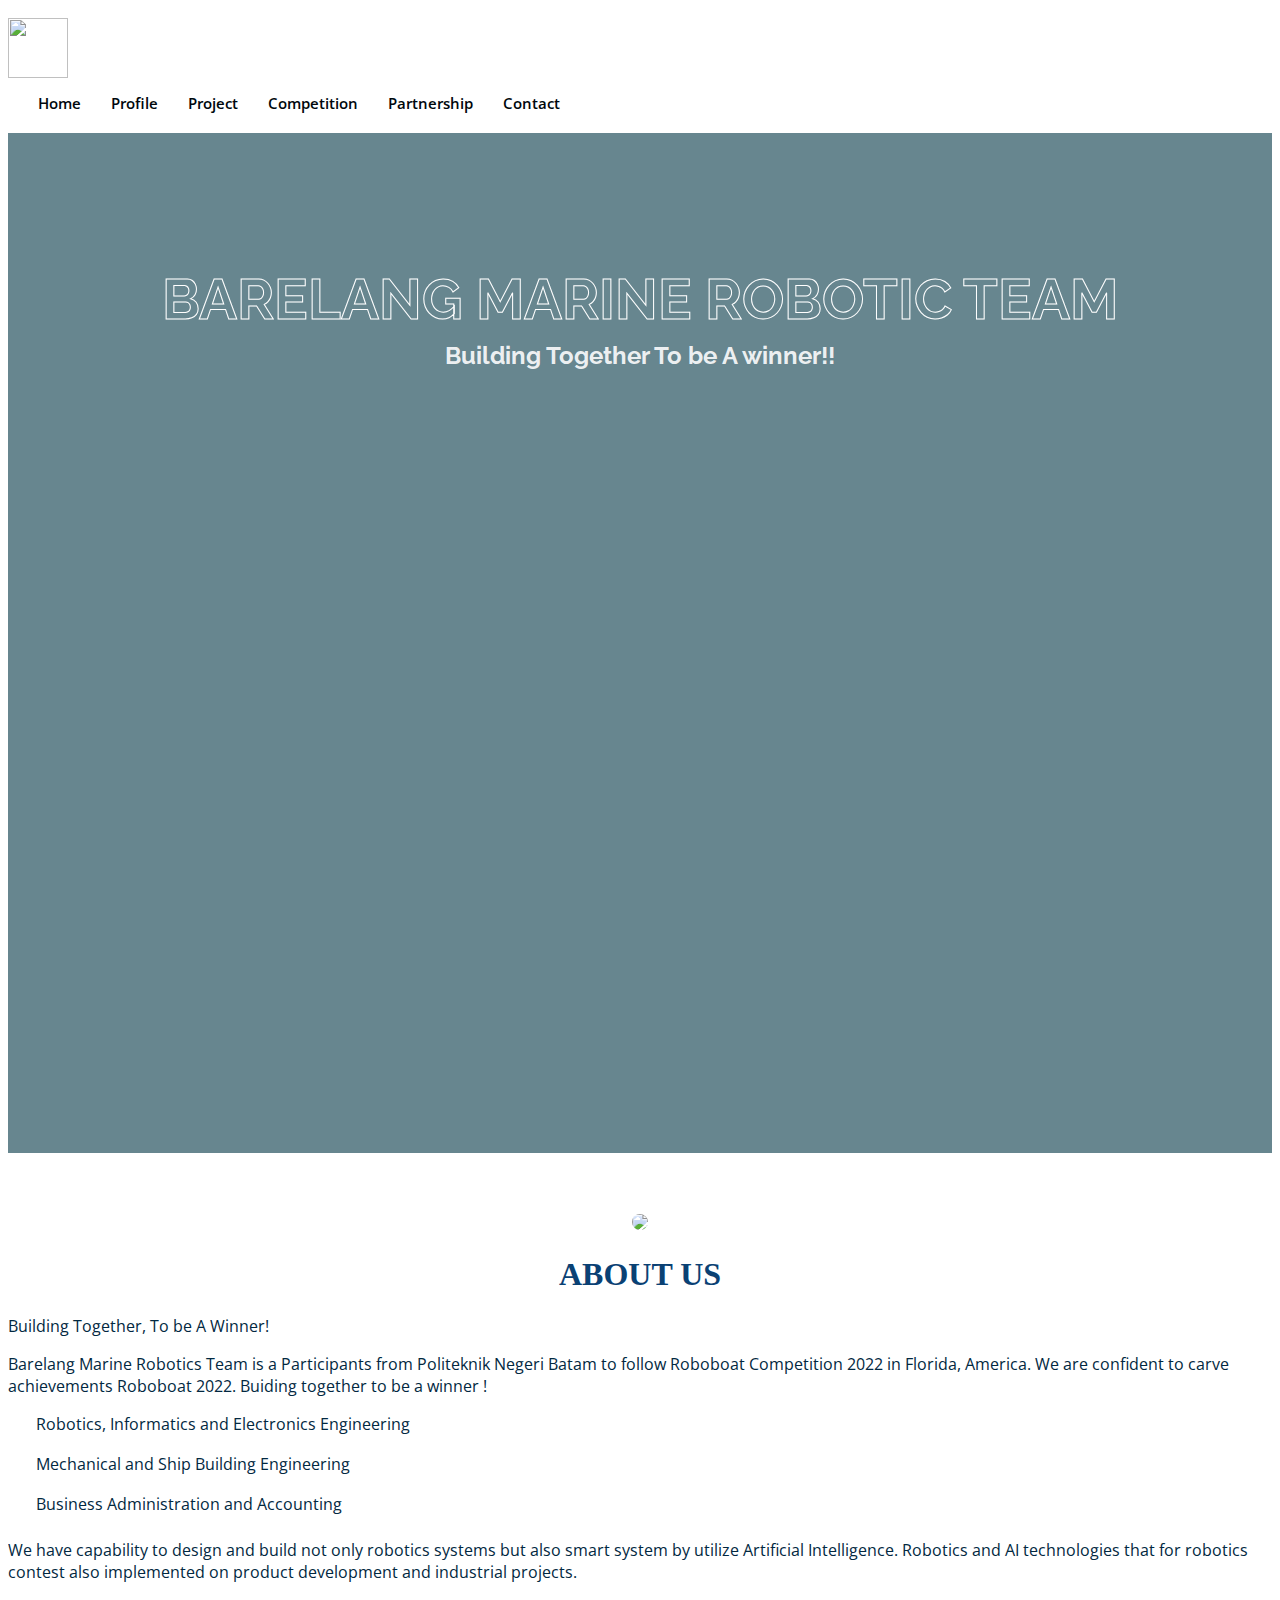
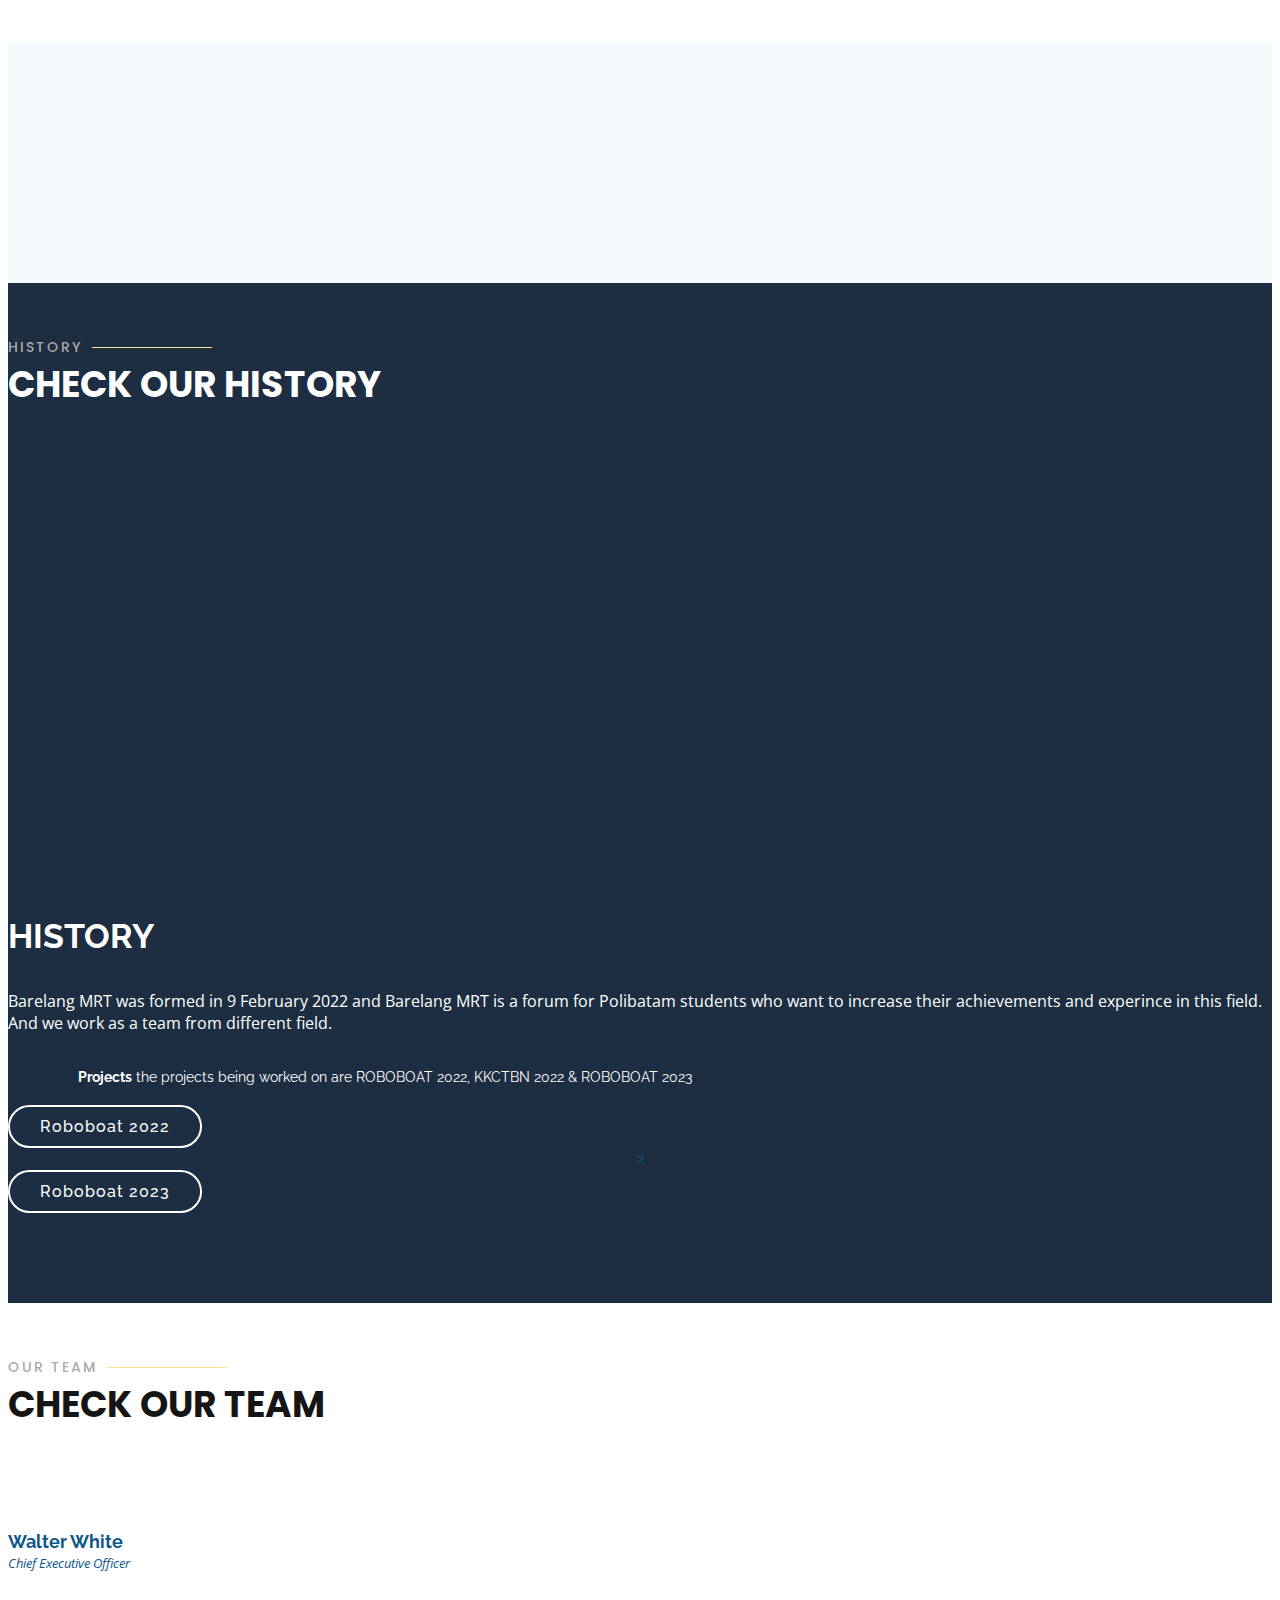
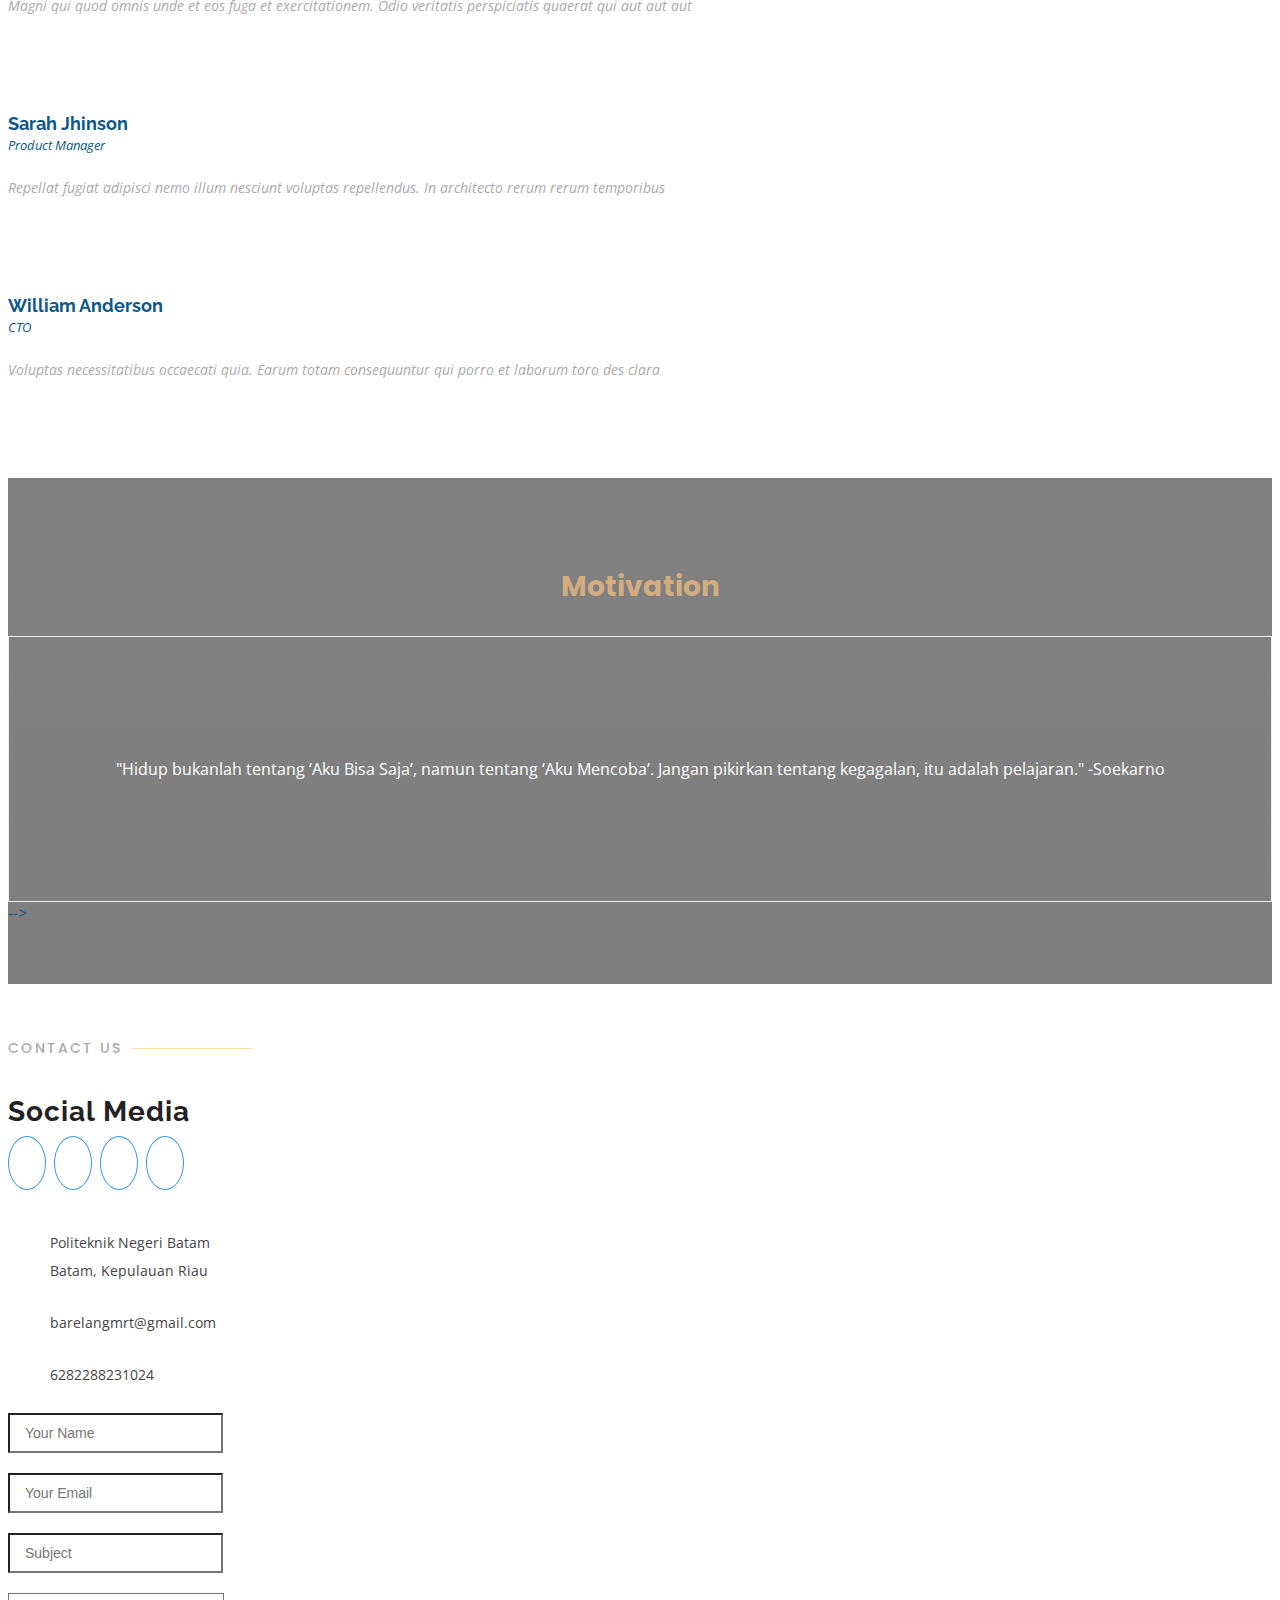
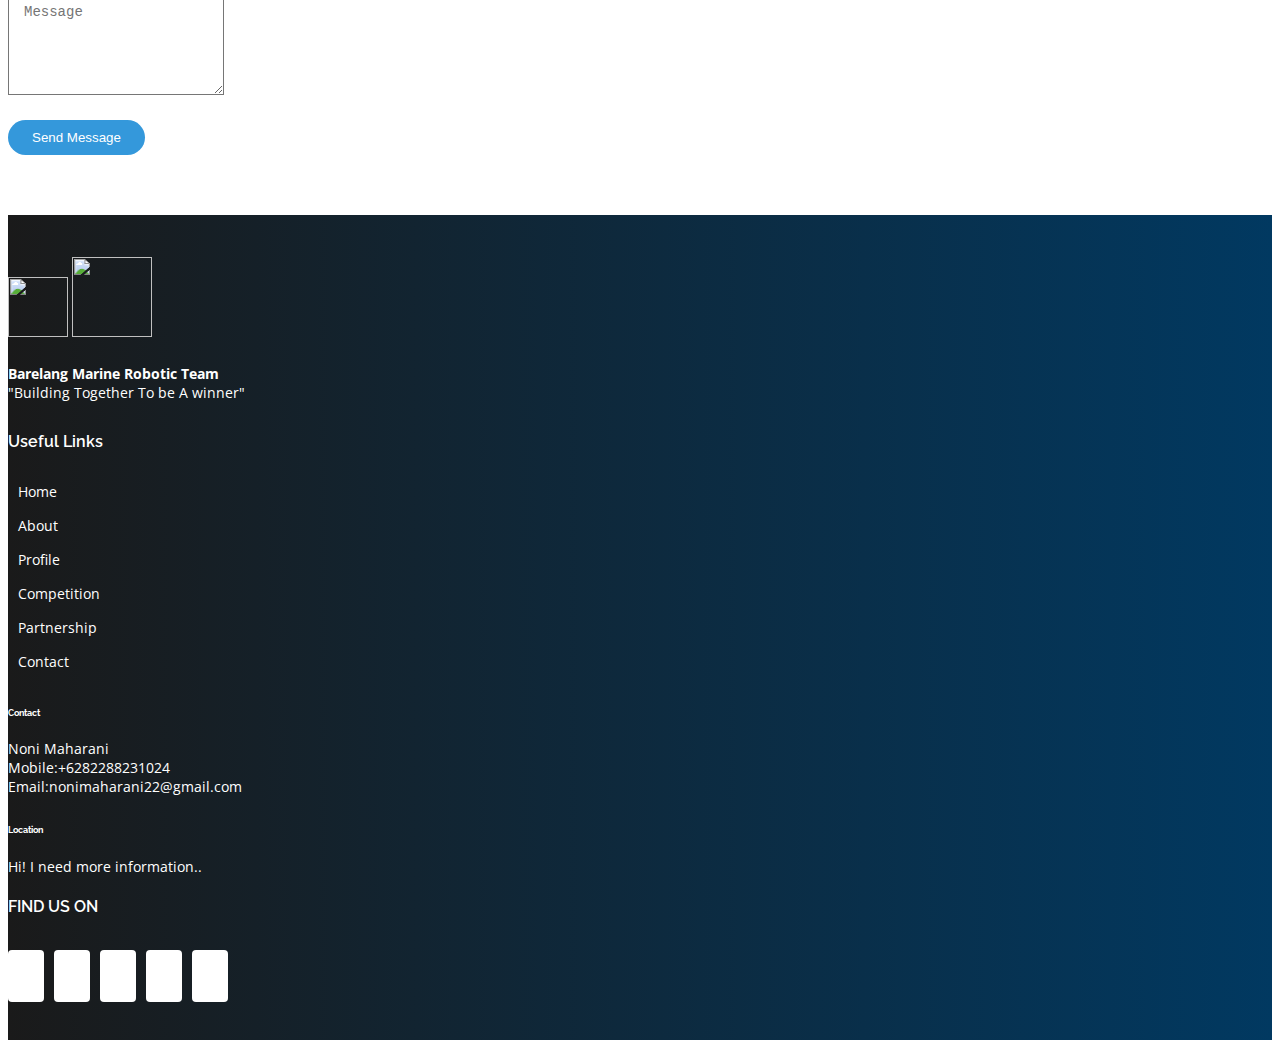
==== index.html @ 6952b958 "Add files via upload" ====
<!DOCTYPE html>
<html lang="id">
<head>
    <meta charset="UTF-8">
    <meta name="viewport" content="width=device-width, initial-scale=1.0">

    <title>BRAIL POLIBATAM</title>
    <meta content="" name="description">
    <meta content="" name="keywords">
    <meta name="theme-color" content="#0d0072"/>
    <link rel="manifest" href="assets/js/web.webmanifest">
    <link rel="apple-touch-icon" href="assets/img/logo-barelang.png">
    
    <!-- Favicons -->
        <link href="assets/img/logo-barelang.png" rel="icon">

     <!-- Google Fonts -->
    <link href="https://fonts.googleapis.com/css?family=Open+Sans:300,300i,400,400i,600,600i,700,700i|Raleway:300,300i,400,400i,500,500i,600,600i,700,700i|Poppins:300,300i,400,400i,500,500i,600,600i,700,700i" rel="stylesheet">

     <!-- Vendor CSS Files -->
        <link href="assets/vendor/aos/aos.css" rel="stylesheet">
        <link href="assets/vendor/bootstrap/css/bootstrap.min.css" rel="stylesheet">
        <link href="assets/vendor/bootstrap-icons/bootstrap-icons.css" rel="stylesheet">
        <link href="assets/vendor/boxicons/css/boxicons.min.css" rel="stylesheet">
        <link href="assets/vendor/glightbox/css/glightbox.min.css" rel="stylesheet">
        <link href="assets/vendor/remixicon/remixicon.css" rel="stylesheet">
        <link href="assets/vendor/swiper/swiper-bundle.min.css" rel="stylesheet">
    <!-- Template Main CSS File -->
        <link href="assets/css/style.css" rel="stylesheet">
</head>
<body>
    <!-- ======= Header ======= -->
  <header id="header" class="fixed-top ">
    <div class="container d-flex align-items-center justify-content-lg-between">

      <!-- <h1 class="logo me-auto me-lg-0"><img style="width: 100px;px;height: -100px;px;" src="assets/img/logo-barelang.png"></h1> -->
      <img src="assets/img/logo-barelang.png" class="" width="60" height="60" alt="" style="margin-right:  50px;">
      
      <!-- .navbar -->
      <nav id="navbar" class="navbar order-last order-lg-0">
        <ul>
          <li><a class="nav-link scrollto active" href="index.html">Home</a></li>
          <li><a class="nav-link scrollto" href="struktur.html">Profile</a></li>
          <li><a class="nav-link scrollto" href="">Project</a></li>
          <li><a class="nav-link scrollto" href="irc22.html">Competition</a></li>
          <li><a class="nav-link scrollto" href="vision.html">Partnership</a></li>
          <li><a class="nav-link scrollto" href="contact.html">Contact</a></li>
        </ul>
        <i class="bi bi-list mobile-nav-toggle"></i>
      </nav>
      <!-- .navbar -->
    </div>
  </header>
<!-- End Header -->

  <!-- ======= Home Section ======= -->
  <section id="home" class="d-flex align-items-center justify-content-center">
    <div class="container" data-aos="fade-up">

      <div class="row justify-content-center" data-aos="fade-up" data-aos-delay="150">
        <div class="col-xl-6 col-lg-8">
          <center>
            <h1>BARELANG MARINE ROBOTIC TEAM </h1></center>
          <h2 align="center">Building Together To be A winner!!</h2> 
        </div>
      </div>


    </div>
  </section><!-- End Hero -->

  <main id="main">

    <!-- ======= About Section ======= -->
    <section id="about" class="about" style="background-image: url(./assets/img/back1.png); background-size: cover;">
      <div class="container" data-aos="fade-up">

        <div class="row">
          <div class="col-lg-6 order-1 order-lg-2" data-aos="fade-left" data-aos-delay="100">
            <center><img src="assets/img/logo-barelang.png" style="width: 70%; border-radius: 12px;"
            frameborder="0" allow="accelerometer; autoplay; clipboard-write; encrypted-media; gyroscope; picture-in-picture" 
            allowfullscreen></iframe>
          </div>
          <div class="col-lg-6 pt-4 pt-lg-0 order-2 order-lg-1 content" data-aos="fade-right" data-aos-delay="100">
            <h1 class="mb-1" style="color: #0a4174; font-family: 'Spartan'; font-weight: bolder; text-align: center;"
            data-aos="fade-up">
            ABOUT US</h1>
            <p class="text-center" data-aos="fade-bottom">Building Together, To be A Winner!</p>
            <p>
              Barelang Marine Robotics Team is a Participants from Politeknik Negeri Batam to follow Roboboat Competition 2022 in Florida, America. We are confident to carve achievements Roboboat 2022. Buiding together to be a winner !
            </p>
            <ul>
              <li><i class="ri-check-double-line"></i> Robotics, Informatics and Electronics Engineering</li>
              <li><i class="ri-check-double-line"></i> Mechanical and Ship Building Engineering</li>
              <li><i class="ri-check-double-line"></i> Business Administration and Accounting</li>
            </ul>
            <p>
              We have capability to design and build not only robotics systems but also smart system by utilize Artificial Intelligence. 
              Robotics and AI technologies that for robotics contest also implemented on product development and industrial projects.
            </p>
          </div>
        </div>

      </div>
    </section><!-- End About Section -->

    <!-- ======= Media Partner Section ======= -->
    <section id="clients" class="clients">
      <div class="container" data-aos="zoom-in">

        <div class="clients-slider swiper">
          <div class="swiper-wrapper align-items-center">
            <div class="swiper-slide"><img src="assets/img/logo-barelang.png" class="img-fluid" alt=""></div>
            <div class="swiper-slide"><img src="assets/img/BRAIL.png" class="img-fluid" alt=""></div>
            <div class="swiper-slide"><img src="assets/img/polibatam-logo.png.webp" class="img-fluid" alt=""></div>
            <div class="swiper-slide"><img src="assets/img/Salinan Gurindam Logo.png" class="img-fluid" alt=""></div>
            <div class="swiper-slide"><img src="assets/img/logo-barelang.png" class="img-fluid" alt=""></div>
            <div class="swiper-slide"><img src="assets/img/BRAIL.png" class="img-fluid" alt=""></div>
            <div class="swiper-slide"><img src="assets/img/polibatam-logo.png.webp" class="img-fluid" alt=""></div>
            <div class="swiper-slide"><img src="assets/img/Salinan Gurindam Logo.png" class="img-fluid" alt=""></div>
          </div>
          <div class="swiper-pagination"></div>
        </div>

      </div>
    </section><!-- End Media Partner Section -->

    <!-- ======= HISTORY Section ======= -->
    <section id="history" class="history">
      <div class="container" data-aos="fade-up">

          <div class="section-title">
            <h2>History</h2>
            <p>Check our History</p>
          </div>

        <div class="row no-gutters">
          <div class="image col-xl-5 d-flex align-items-stretch justify-content-center justify-content-lg-start" data-aos="fade-right" data-aos-delay="100"></div>
          <div class="col-xl-7 ps-0 ps-lg-5 pe-lg-1 d-flex align-items-stretch" data-aos="fade-left" data-aos-delay="100">
            <div class="content d-flex flex-column justify-content-center">
              <h3>HISTORY</h3>
              <p>
                Barelang MRT was formed in 9 February 2022 and Barelang MRT is a forum for Polibatam students who want to increase their achievements and experince in this field. And we work as a team from different field.
              </p>
                <div class="col-md-8 d-md-flex align-items-md-stretch">
                  <div class="count-box">
                    <i class="bi bi-journal-richtext"></i>
                    <span data-purecounter-start="0" data-purecounter-end="85" data-purecounter-duration="2" class="purecounter"></span>
                    <p><strong>Projects</strong> the projects being worked on are ROBOBOAT 2022, KKCTBN 2022 & ROBOBOAT 2023 </p>
                  </div>
                </div>
                <div data-aos="fade-left" data-aos-delay="500"></div>
                <a href="struktur.html" class="btn-get-started scrollto">Roboboat 2022</a>
                <center>><div data-aos="fade-center" data-aos-delay="500"></div></center>
                  <a href="struktur.html" class="btn-get-started scrollto">Roboboat 2023</a>
                  </div>
                </div>
              </div>
            </div><!-- End .content-->
          </div>
        </div>
      </div>
    </section><!-- End HISTORY Section -->


     <!-- ======= DIVISI MONYET ======= -->
     
      <!-- ======= Team Section ======= -->
    <section id="team" class="team section-bg">
      <div class="container">

        <div class="section-title" data-aos="fade-up">
          <h2>OUR Team</h2>
          <p>Check Our Team</p>
        </div>

        <div class="row">
          <div class="col-lg-4 col-md-8 d-flex align-items-stretch" data-aos="zoom-in">
            <div class="member">
              <img src="assets/img/team/team-1.jpg" alt="">
              <h4>Walter White</h4>
              <span>Chief Executive Officer</span>
              <p>
                Magni qui quod omnis unde et eos fuga et exercitationem. Odio veritatis perspiciatis quaerat qui aut aut aut
              </p>
              <div class="social">
                <a href=""><i class="bi bi-twitter"></i></a>
                <a href=""><i class="bi bi-facebook"></i></a>
                <a href=""><i class="bi bi-instagram"></i></a>
                <a href=""><i class="bi bi-linkedin"></i></a>
              </div>
            </div>
          </div>
          
          <div class="col-lg-4 col-md-6 d-flex align-items-stretch" data-aos="zoom-in">
            <div class="member">
              <img src="assets/img/team/team-2.jpg" alt="">
              <h4>Sarah Jhinson</h4>
              <span>Product Manager</span>
              <p>
                Repellat fugiat adipisci nemo illum nesciunt voluptas repellendus. In architecto rerum rerum temporibus
              </p>
              <div class="social">
                <a href=""><i class="bi bi-twitter"></i></a>
                <a href=""><i class="bi bi-facebook"></i></a>
                <a href=""><i class="bi bi-instagram"></i></a>
                <a href=""><i class="bi bi-linkedin"></i></a>
              </div>
            </div>
          </div>

          <div class="col-lg-4 col-md-6 d-flex align-items-stretch" data-aos="zoom-in">
            <div class="member">
              <img src="assets/img/team/team-3.jpg" alt="">
              <h4>William Anderson</h4>
              <span>CTO</span>
              <p>
                Voluptas necessitatibus occaecati quia. Earum totam consequuntur qui porro et laborum toro des clara
              </p>
              <div class="social">
                <a href=""><i class="bi bi-twitter"></i></a>
                <a href=""><i class="bi bi-facebook"></i></a>
                <a href=""><i class="bi bi-instagram"></i></a>
                <a href=""><i class="bi bi-linkedin"></i></a>
              </div>
            </div>
          </div>
        </div>

      </div>
    </section><!-- End Team Section -->


    <!-- <section id="team" class="team">
      <div class="container" data-aos="fade-up">
      <div class="section-title">
          <h2>Division</h2>
          <p>Our Division</p>
        </div>
   
          <div class="row">
          <div class="col-lg-4 col-md-6 d-flex align-items-stretch" data-aos="zoom-in">
            <div class="member">
              <center> <img src="assets/img/team/team-1.jpg" alt=""</center>
            <h4>Electrical & Programming</h4>
              <p>
                Electrical and programming is a division that works on the wiring and programming systems of a project.
              </p>
            </div>
          </div>

          <div class="col-lg-4 col-md-6 d-flex align-items-stretch" data-aos="zoom-in">
            <div class="member">
              <Right><img src="assets/img/team/team-2.jpg" alt=""></Right>
              <h4>Mechanical</h4>
              <p>
                Mechanical is a division that works on the fabrication of a project.
              </p>
            </div>
          </div>

          <div class="col-lg-4 col-md-6 d-flex align-items-stretch" data-aos="zoom-in">
            <div class="member">
              <img src="assets/img/team/team-3.jpg" alt="">
              <h4>Non-Technical</h4>
              <p>
                Non-Technical is a division that works on the management and sponsorship of a project
              </p>
          </div>
         </div>
        </div> -->
    <!-- End Team Section -->

    <!-- ======= Motto Section ======= -->
     <section id="motto" class="motto">
      <div class="container" data-aos="zoom-in">
        <div class="row">
          <div class="col-lg-15 pt-3 pt-lg-0 order-2 order-lg-1 content" align="center" data-aos="fade-right" data-aos-delay="100">
            <h3><span>Motivation</span></h3>
            <div class="box-container">
              <div class="box">
                <img src="assets/img/quote-img.png" alt="" class="quote">
                <p>"Hidup bukanlah tentang ‘Aku Bisa Saja’, namun tentang ‘Aku Mencoba’. Jangan pikirkan tentang kegagalan, itu adalah pelajaran." -Soekarno</p>
                <img src="assets/img/quote-img.png" alt="" class="quote">
              </div>
            </div>
          </div>
        </div>
      </div> -->
    </section> 
    <!-- End Motto Section --> 



   
      <!-- ======= Contact Section ======= -->
    <section id="contact" class="contact">
      <div class="container">

        <div class="section-title" data-aos="fade-up">
          <h2>Contact Us</h2>
        </div>

        <div class="row">

          <div class="col-lg-4 col-md-6" data-aos="fade-up" data-aos-delay="100">
            <div class="contact-about">
              <h3>Social Media</h3>
              <div class="social-links">
                <a href="#" class="twitter"><i class="bi bi-twitter"></i></a>
                <a href="#" class="facebook"><i class="bi bi-facebook"></i></a>
                <a href="#" class="https://instagram.com/brailpolibatam?igshid=YmMyMTA2M2Y"><i class="bi bi-instagram"></i></a>
                <a href="#" class="https://youtube.com/channel/UCSx0rQeY7OEykHnznyTiXy"><i class="bi bi-youtube"></i></a>
              </div>
            </div>
          </div>

          <div class="col-lg-3 col-md-6 mt-4 mt-md-0" data-aos="fade-up" data-aos-delay="200">
            <div class="info">
              <div>
                <i class="ri-map-pin-line"></i>
                <p>Politeknik Negeri Batam<br>Batam, Kepulauan Riau</p>
              </div>

              <div>
                <i class="ri-mail-send-line"></i>
                <p>barelangmrt@gmail.com</p>
              </div>

              <div>
                <i class="ri-phone-line"></i>
                <p>6282288231024</p>
              </div>

            </div>
          </div>

          <div class="col-lg-5 col-md-12" data-aos="fade-up" data-aos-delay="300">
            <form action="forms/contact.php" method="post" role="form" class="php-email-form">
              <div class="form-group">
                <input type="text" name="name" class="form-control" id="name" placeholder="Your Name" required>
              </div>
              <div class="form-group">
                <input type="email" class="form-control" name="email" id="email" placeholder="Your Email" required>
              </div>
              <div class="form-group">
                <input type="text" class="form-control" name="subject" id="subject" placeholder="Subject" required>
              </div>
              <div class="form-group">
                <textarea class="form-control" name="message" rows="5" placeholder="Message" required></textarea>
              </div>
              <div class="my-3">
                <div class="loading">Loading</div>
                <div class="error-message"></div>
                <div class="sent-message">Your message has been sent. Thank you!</div>
              </div>
              <div class="text-center"><button type="submit">Send Message</button></div>
            </form>
          </div>

        </div>

      </div>
    </section><!-- End Contact Section -->


  <!-- ======= Footer ======= -->
  <footer id="footer">
    <div class="footer-top">
      <div class="container">
        <div class="row">

          <div class="col-lg-3 col-md-6">
            <div class="footer-info">
              <img  src="assets/img/polibatam-logo.png.webp" style="height: 60px; width: 60px;"  style="margin-right:  -60px;">
              <img  src="assets/img/logo-barelang.png" style="height: 80px; width: 80px;" style="margin-right:  -60px;">
              <div class="copyright">
             <strong><span>Barelang Marine Robotic Team </span></strong><br>"Building Together To be A winner"</br>
               </div> 
            </div>
          </div> 

          <div class="col-lg-2 col-md-6 footer-links">
            <h4>Useful Links</h4>
            <ul>
              <li><i class="bx bx-chevron-right"></i> <a href="index.html">Home</a></li>
              <li><i class="bx bx-chevron-right"></i> <a href="struktur.html">About</a></li>
              <li><i class="bx bx-chevron-right"></i> <a href="#">Profile</a></li>
              <li><i class="bx bx-chevron-right"></i> <a href="#">Competition</a></li>
              <li><i class="bx bx-chevron-right"></i> <a href="#">Partnership</a></li>
              <li><i class="bx bx-chevron-right"></i> <a href="contact.html">Contact</a></li>
            </ul>
          </div>

          <div class="col-lg-3 col-md-5 footer-links">
            <!-- <h4>Strukture Dosen</h4> -->
                  <div class="card-body">
                    <li class="list-group-item border-0 d-flex align-items-center px-0 mb-1">
                      <div class="avatar me-2">
                        <!-- <img src="assets/img/polibatam-logo.png.webp" alt="" class="border-radius-lg shadow" style="width:50px;height: 45px;" > -->
                      </div>
                      <div class="d-flex align-items-start flex-column justify-content-center">
                        <h6 class="mb-0 text-sm">Contact</h6>
                        <p class="mb-0 text-xs">Noni Maharani <br> Mobile:+6282288231024  <br> Email:nonimaharani22@gmail.com</p>
                      </div>
                    </li>

                     

                      <li class="list-group-item border-0 d-flex align-items-center px-0 mb-1">
                        <div class="avatar me-2">
                          <!-- <img src="assets/img/polibatam-logo.png.webp" alt="" class="border-radius-lg shadow" style="width:50px;height: 45px;" > -->
                        </div>
                        <div class="d-flex align-items-start flex-column justify-content-center">
                          <h6 class="mb-0 text-sm">Location

                          </h6>
                          <p class="mb-0 text-xs">Hi! I need more information..</p>
                        </div>
                      </li>

                      
                  </div>
          </div>

          <div class="col-lg-4 col-md-4 footer-newsletter">
            <p> <div class="social-links mt-3">
              <h4>FIND US ON</h4>
              <a href="#" class="twitter"><i class="bx bxl-twitter"></i></a>
              <a href="#" class="facebook"><i class="bx bxl-facebook"></i></a>
              <a href="https://instagram.com/brailpolibatam?igshid=YmMyMTA2M2Y=" class="instagram"><i class="bx bxl-instagram"></i></a>
              <a href="https://youtube.com/channel/UCSx0rQeY7OEykHnznyTiXyw" class="google-plus"><i class="bx bxl-youtube"></i></a>
              <a href="#" class="linkedin"><i class="bx bxl-linkedin"></i></a>
            </div></p>
          </div>
        </div>
      </div>
    </div>
  </footer><!-- End Footer -->

  <div id="preloader"></div>
  <a href="#" class="back-to-top d-flex align-items-center justify-content-center"><i class="bi bi-arrow-up-short"></i></a>
  <!-- Vendor JS Files -->
  <script src="assets/vendor/purecounter/purecounter_vanilla.js"></script>
  <script src="assets/vendor/aos/aos.js"></script>
  <script src="assets/vendor/bootstrap/js/bootstrap.bundle.min.js"></script>
  <script src="assets/vendor/glightbox/js/glightbox.min.js"></script>
  <script src="assets/vendor/isotope-layout/isotope.pkgd.min.js"></script>
  <script src="assets/vendor/swiper/swiper-bundle.min.js"></script>
  <script src="assets/vendor/php-email-form/validate.js"></script>

  <!-- Template Main JS File -->
  <script src="assets/js/main.js"></script>
    <script src="assets/js/register.js"></script>
</body>
</html>
---- assets/css/style.css ----
body {
    font-family: "Open Sans", sans-serif;
    color: #0c5789;
  }
  
  a {
    color: #f68a1f;
    text-decoration: none;
  }
  
  a:hover {
    color: #d3ad7f;
    text-decoration: none;
  }
  
  h1,
  h2,
  h3,
  h4,
  h5,
  h6 {
    font-family: "Raleway", sans-serif;
  }
  
  .btn{
    margin-top: 1rem;
    display: inline-block;
    padding:.5rem 3rem;
    font-size: 1rem;
    color:#fff;
    background: #d3ad7f;
    cursor: pointer;
  }
  
  /*--------------------------------------------------------------
  # Back to top button
  --------------------------------------------------------------*/
  .back-to-top {
    position: fixed;
    visibility: hidden;
    opacity: 0;
    right: 15px;
    bottom: 15px;
    z-index: 996;
    /* background: ; */
    width: 40px;
    height: 40px;
    border-radius: 4px;
    transition: all 0.4s;
  }
  
  .back-to-top i {
    font-size: 28px;
    color: #151515;
    line-height: 0;
  }
  
  .back-to-top:hover {
    background: #151515;
  }
  
  .back-to-top:hover i {
    color: #ffc451;
  }
  
  .back-to-top.active {
    visibility: visible;
    opacity: 1;
  }
  
  /*--------------------------------------------------------------
  # Preloader
  --------------------------------------------------------------*/
  #preloader {
    position: fixed;
    top: 0;
    left: 0;
    right: 0;
    bottom: 0;
    z-index: 9999;
    overflow: hidden;
    background: rgb(1, 20, 48); 
    /* background: url(../img/KRT.png); */
  }
  
  #preloader:before {
    content: "";
    position: fixed;
    top: calc(50% - 0px);
    left: calc(50% - 30px);
    border: 6px solid #fff;
    border-top-color: rgb(5, 49, 116);
    border-bottom-color: rgb(5, 48, 116);
    border-radius: 50%;
    width: 60px;
    height: 60px;
    -webkit-animation: animate-preloader 50s linear infinite;
    animation: animate-preloader 50s linear infinite;
  }
  
  @-webkit-keyframes animate-preloader {
    0% {
      transform: rotate(0deg);
    }
  
    100% {
      transform: rotate(360deg);
    }
  }
  
  @keyframes animate-preloader {
    0% {
      transform: rotate(0deg);
    }
  
    100% {
      transform: rotate(360deg);
    }
  }
  
  /*--------------------------------------------------------------
  # Disable aos animation delay on mobile devices
  --------------------------------------------------------------*/
  @media screen and (max-width: 768px) {
    [data-aos-delay] {
      transition-delay: 0 !important;
    }
  }
  
  /*--------------------------------------------------------------
  # Header
  --------------------------------------------------------------*/
  #header {
    transition: all 0.5s;
    z-index: 997;
    padding: 10px 0;
  }
  
  #header.header-scrolled,
  #header.header-inner-pages {
    background:  #fff;
  }
  
  #header .logo {
    margin: 0;
    padding: 0;
    line-height: 1;
    font-weight: 700;
    letter-spacing: 2px;
    text-transform: uppercase;
  }
  
  #header .logo a span {
    color: #ffc451;
  }
  
  #header .logo img {
    max-height: 40px;
  }
  
  /*--------------------------------------------------------------
  #  Get Startet Button
  --------------------------------------------------------------*/
  .get-started-btn {
    color: rgb(9, 9, 9);
    border-radius: 4px;
    padding: 7px 25px 8px 25px;
    white-space: nowrap;
    transition: 0.3s;
    font-size: 14px;
    display: inline-block;
    border: 2px solid #ffc451;
  }
  
  .get-started-btn:hover {
    background: #ffbb38;
    color: #343a40;
  }
  
  @media (max-width: 992px) {
    .get-started-btn {
      padding: 7px 20px 8px 20px;
      margin-right: 15px;
    }
  }
  
  /*--------------------------------------------------------------
  # Navigation Menu
  --------------------------------------------------------------*/
  /**
  * Desktop Navigation 
  */
  .navbar {
    padding: 0;
  }
  
  .navbar ul {
    margin: 0;
    padding: 0;
    display: flex;
    list-style: none;
    align-items: center;
  }
  
  .navbar li {
    position: relative;
  }
  
  .navbar a,
  .navbar a:focus {
    display: flex;
    align-items: center;
    justify-content: space-between;
    padding: 10px 0 10px 30px;
    font-size: 15px;
    font-weight: 600;
    color: #00070c;
    white-space: nowrap;
    transition: 0.3s;
  }
  
  .navbar a i,
  .navbar a:focus i {
    font-size: 12px;
    line-height: 0;
    margin-left: 5px;
  }
  
  .navbar a:hover,
  .navbar .active,
  .navbar .active:focus,
  .navbar li:hover>a {
    color: #00070c;
  }
  
  /**
  * Mobile Navigation 
  */
  .mobile-nav-toggle {
    color: #fff;
    font-size: 28px;
    cursor: pointer;
    display: none;
    line-height: 0;
    transition: 0.5s;
  }
  
  @media (max-width: 991px) {
    .mobile-nav-toggle {
      display: block;
    }
  
    .navbar ul {
      display: none;
    }
  }
  
  .navbar-mobile {
    position: fixed;
    overflow: hidden;
    top: 0;
    right: 0;
    left: 0;
    bottom: 0;
    background: rgba(5, 78, 129, 0.9);
    transition: 0.3s;
    z-index: 999;
  }
  
  .navbar-mobile .mobile-nav-toggle {
    position: absolute;
    top: 15px;
    right: 15px;
  }
  
  .navbar-mobile ul {
    display: block;
    position: absolute;
    top: 55px;
    right: 15px;
    bottom: 15px;
    left: 15px;
    padding: 10px 0;
    background-color: #022841;
    overflow-y: auto;
    transition: 0.3s;
  }
  
  .navbar-mobile a,
  .navbar-mobile a:focus {
    padding: 10px 20px;
    font-size: 15px;
    color: #0c5789;
  }
  
  .navbar-mobile a:hover,
  .navbar-mobile .active,
  .navbar-mobile li:hover>a {
    color: #0c5789;
    background-color: #ffc451;
  }
  
  .navbar-mobile .getstarted,
  .navbar-mobile .getstarted:focus {
    margin: 15px;
  }
  
  .navbar-mobile .dropdown ul {
    position: static;
    display: none;
    margin: 10px 20px;
    padding: 10px 0;
    z-index: 99;
    opacity: 1;
    visibility: visible;
    background: #0c5789;
    box-shadow: 0px 0px 30px rgba(1, 14, 44, 0.25);
  }
  
  .navbar-mobile .dropdown ul li {
    min-width: 200px;
  }
  
  .navbar-mobile .dropdown ul a {
    padding: 10px 20px;
    color: #151515;
  }
  
  .navbar-mobile .dropdown ul a i {
    font-size: 12px;
  }
  
  .navbar-mobile .dropdown ul a:hover,
  .navbar-mobile .dropdown ul .active:hover,
  .navbar-mobile .dropdown ul li:hover>a {
    background-color: #ffc451;
  }
  
  .navbar-mobile .dropdown>.dropdown-active {
    display: block;
  }
  
  /*--------------------------------------------------------------
  # Home Section
  --------------------------------------------------------------*/
  #home {
    width: 100%;
    height: 100vh;
    background: url("../img/background1.png") top center;
    background-size: cover;
    position: relative;
  }
  
  #home:before {
    content: "";
    background: rgba(2, 53, 69, 0.6);
    position: absolute;
    bottom: 0;
    top: 0;
    left: 0;
    right: 0;
  }
  
  #home .container {
    position: relative;
    padding-top: 74px;
    text-align: center;
  }
  
  #home h1 {
    text-align: center;
    margin: 0;
    font-size: 56px;
    font-weight: 700;
    line-height: 64px;
    color: transparent;
    text-transform: uppercase;
    -webkit-text-stroke: 1px #ffffff;
    background: url(../img/back.png);
    -webkit-background-clip: text;
    background-position: 0 0;
    animation: back 20s linear infinite;
  }
  
  @keyframes back{
    100%{
        background-position: 2000px 0;
    }
  }
  
  #home h2 {
    color: rgba(255, 255, 255, 0.9);
    margin: 10px 0 0 0;
    font-size: 24px;
  }
  
  #home .image {
    padding: 30px 20px;
    transition: ease-in-out 0.3s;
    border: 1px solid rgba(255, 255, 255, 0.3);
    height: 100%;
    text-align: center;
  }
  
  #home .image i {
    font-size: 32px;
    line-height: 1;
    color: #ffc451;
  }
  
  #home .image h3 {
    font-weight: 700;
    margin: 10px 0 0 0;
    padding: 0;
    line-height: 1;
    font-size: 20px;
    line-height: 26px;
  }
  
  #home .image h3 a {
    color: #fff;
    transition: ease-in-out 0.3s;
  }
  
  #home .image h3 a:hover {
    color: #ffc451;
  }
  
  #home .image:hover {
    border-color: #ffc451;
  }
  
  @media (min-width: 1024px) {
    #home {
      background-attachment: fixed;
    }
  }
  
  @media (max-width: 768px) {
    #home {
      height: auto;
    }
  
    #home h1 {
      font-size: 28px;
      line-height: 36px;
    }
  
    #home h2 {
      font-size: 20px;
      line-height: 24px;
    }
  
    .ytb{
      height: 300px;
      width : 500px;
    }
    .map{
      height: 400px;
      width: 600px;
      padding-bottom: 50px;
      padding-left: 30px;
    }
  
    .row mt-5{
      padding-left: 40px;
    }
  }
  
  /*--------------------------------------------------------------
  # Sections General
  --------------------------------------------------------------*/
  section {
    padding: 60px 0;
    overflow: hidden;
  }
  
  .section-title {
    padding-bottom: 40px;
  }
  
  .section-title h2 {
    font-size: 14px;
    font-weight: 500;
    padding: 0;
    line-height: 1px;
    margin: 0 0 5px 0;
    letter-spacing: 2px;
    text-transform: uppercase;
    color: #aaaaaa;
    font-family: "Poppins", sans-serif;
  }
  
  .section-title h2::after {
    content: "";
    width: 120px;
    height: 1px;
    display: inline-block;
    background: #ffde9e;
    margin: 4px 10px;
  }
  
  .section-title p {
    margin: 0;
    margin: 0;
    font-size: 36px;
    font-weight: 700;
    text-transform: uppercase;
    font-family: "Poppins", sans-serif;
    color: #151515;
  }
  
  /*--------------------------------------------------------------
  # About
  --------------------------------------------------------------*/
  .about{
    background-color:  #fff; 
  }
  
  .about .content span{
    color:#d3ad7f
  }
  
  .about .content .count-box {
    padding: 20px ;
    width: 50%;
  }
  
  .about .content .count-box i {
    display: block;
    font-size: 36px;
    color: #022841;
    float: left;
  }
  
  .about .content h3 {
    font-weight: 600;
    font-size: 20px;
    font-family: "Poppins", sans-serif;
    color: #022841;
  }
  
  .about .content ul {
    list-style: none;
    padding: 0;
    color: #022841;
  }
  
  .about .content p {
    color: #022841;
  }
  
  .about .content ul li {
    padding: 0 0 8px 26px;
    position: relative;
    color: #022841;
  }
  
  .about .content ul i {
    position: absolute;
    font-size: 20px;
    left: 0;
    top: -3px;
    color: #ffc451;
  }
  
  .about .content p:last-child {
    margin-bottom: 0;
    color: #022841;
  }
  
  
  /*--------------------------------------------------------------
  # Clients
  --------------------------------------------------------------*/
  .clients {
    padding-top: 50px;
    background-color: #032f4b;
  }
  
  .clients .swiper-slide img {
    opacity: 0.5;
    transition: 0.3s;
    filter: grayscale(100);
  }
  
  .clients .swiper-slide img:hover {
    filter: none;
    opacity: 1;
  }
  
  .clients .swiper-pagination {
    margin-top: 20px;
    position: relative;
  }
  
  .clients .swiper-pagination .swiper-pagination-bullet {
    width: 12px;
    height: 12px;
    background-color: #ffc451;
    opacity: 1;
    background-color: #ffc451;
  }
  
  .clients .swiper-pagination .swiper-pagination-bullet-active {
    background-color: #fff;
    background-color: rgb(1, 27, 45);
  }

  /*--------------------------------------------------------------
  # MOTTO
  --------------------------------------------------------------*/
 motto{
    background-color: #1a1a1a;
  }
  
  .motto .content span{
    color:#d3ad7f;
  }
  
  .motto .content h3 {
    font-weight: 700;
    font-size: 28px;
    font-family: "Poppins", sans-serif;
    color: #fff;
  }
  
  .motto .box-container{
    display: grid;
    grid-template-columns: repeat(auto-fit, minmax(30rem, 1fr));
    gap:1.5rem;
  }
  
  .motto .box-container .box{
    border: .1rem solid rgba(255,255,255,.3);
    text-align: center;
    padding:3rem 2rem;
  }
  
  .motto .box-container .box p{
    font-size: 1rem;
    line-height: 1.8;
    color:#fff;
    padding:2rem 0;
  }
  
  .motto .box-container .box .user{
    height: 7rem;
    width: 7rem;
    border-radius: 50%;
    object-fit: cover;
  }
  
  .motto .box-container .box h3{
    padding:1rem 0;
    font-size: 2rem;
    color:#fff;
  }
  
  .motto .box-container .box .stars i{
    font-size: 1.5rem;
    color: #d3ad7f;
  }*/ 
  
  /*--------------------------------------------------------------
  # Team
  --------------------------------------------------------------*/
  /*--------------------------------------------------------------
# Team
--------------------------------------------------------------*/
.team .member {
  text-align: center;
  margin-bottom: 20px;
  box-shadow: 0px 0px 12px 0px rgba(0, 0, 0, 0.1);
  padding: 30px 20px;
  background: #fff;
}

.team .member img {
  max-width: 60%;
  border-radius: 50%;
  margin: 0 0 30px 0;
}

.team .member h4 {
  font-weight: 700;
  margin-bottom: 2px;
  font-size: 18px;
}

.team .member span {
  font-style: italic;
  display: block;
  font-size: 13px;
}

.team .member p {
  padding-top: 10px;
  font-size: 14px;
  font-style: italic;
  color: #aaaaaa;
}

.team .member .social {
  margin-top: 15px;
}

.team .member .social a {
  color: #919191;
  transition: 0.3s;
}

.team .member .social a:hover {
  color: #cc1616;
}

.team .member .social i {
  font-size: 18px;
  margin: 0 2px;
}
  
  
  /*--------------------------------------------------------------
  # Cta
  --------------------------------------------------------------*/
  .motto {
    background: linear-gradient(rgba(2, 2, 2, 0.5), rgba(0, 0, 0, 0.5)), url("../img/Techno.jpg") fixed center center;
    background-size: cover;
    padding: 60px 0;
  }
  
  .motto .content span{
    color:#d3ad7f;
  }
  
  .motto h3 {
    color: #fff;
    font-size: 28px;
    font-weight: 700;
  }
  
  .motto p {
    color: #fff;
  }
  
  .motto .box-container .box{
    border: .1rem solid rgba(243, 241, 238, 0.966);
    text-align: center;
    padding:3rem 2rem;
  }
  
  .motto .motto-btn {
    font-family: "Raleway", sans-serif;
    font-weight: 600;
    font-size: 16px;
    letter-spacing: 1px;
    display: inline-block;
    padding: 8px 28px;
    border-radius: 4px;
    transition: 0.5s;
    margin-top: 10px;
    border: 2px solid #fff;
    color: #fff;
  }
  
  .motto .motto-btn:hover {
    background: #ffc451;
    border-color: #ffc451;
    color: #151515;
  }
  
  /*--------------------------------------------------------------
  # Portfolio
  --------------------------------------------------------------*/
  .portfolio .portfolio-item {
    margin-bottom: 30px;
  }
  
  .portfolio #portfolio-flters {
    padding: 0;
    margin: 0 auto 20px auto;
    list-style: none;
    text-align: center;
  }
  
  .portfolio #portfolio-flters li {
    cursor: pointer;
    display: inline-block;
    padding: 8px 15px 10px 15px;
    font-size: 14px;
    font-weight: 600;
    line-height: 1;
    text-transform: uppercase;
    color: #444444;
    margin-bottom: 5px;
    transition: all 0.3s ease-in-out;
    border-radius: 3px;
  }
  
  .portfolio #portfolio-flters li:hover,
  .portfolio #portfolio-flters li.filter-active {
    color: #151515;
    background: #ffc451;
  }
  
  .portfolio #portfolio-flters li:last-child {
    margin-right: 0;
  }
  
  .portfolio .portfolio-wrap {
    transition: 0.3s;
    position: relative;
    overflow: hidden;
    z-index: 1;
    background: rgba(21, 21, 21, 0.6);
  }
  
  .portfolio .portfolio-wrap::before {
    content: "";
    background: rgba(21, 21, 21, 0.6);
    position: absolute;
    left: 0;
    right: 0;
    top: 0;
    bottom: 0;
    transition: all ease-in-out 0.3s;
    z-index: 2;
    opacity: 0;
  }
  
  .portfolio .portfolio-wrap img {
    transition: all ease-in-out 0.3s;
  }
  
  .portfolio .portfolio-wrap .portfolio-info {
    opacity: 0;
    position: absolute;
    top: 0;
    left: 0;
    right: 0;
    bottom: 0;
    z-index: 3;
    transition: all ease-in-out 0.3s;
    display: flex;
    flex-direction: column;
    justify-content: flex-end;
    align-items: flex-start;
    padding: 20px;
  }
  
  .portfolio .portfolio-wrap .portfolio-info h4 {
    font-size: 20px;
    color: #fff;
    font-weight: 600;
  }
  
  .portfolio .portfolio-wrap .portfolio-info p {
    color: rgba(255, 255, 255, 0.7);
    font-size: 14px;
    text-transform: uppercase;
    padding: 0;
    margin: 0;
    font-style: italic;
  }
  
  .portfolio .portfolio-wrap .portfolio-links {
    text-align: center;
    z-index: 4;
  }
  
  .portfolio .portfolio-wrap .portfolio-links a {
    color: #fff;
    margin: 0 5px 0 0;
    font-size: 28px;
    display: inline-block;
    transition: 0.3s;
  }
  
  .portfolio .portfolio-wrap .portfolio-links a:hover {
    color: #ffc451;
  }
  
  .portfolio .portfolio-wrap:hover::before {
    opacity: 1;
  }
  
  .portfolio .portfolio-wrap:hover img {
    transform: scale(1.2);
  }
  
  .portfolio .portfolio-wrap:hover .portfolio-info {
    opacity: 1;
  }
  
  /*--------------------------------------------------------------
  # Portfolio Details
  --------------------------------------------------------------*/
  .portfolio-details {
    padding-top: 40px;
  }
  
  .portfolio-details .portfolio-details-slider img {
    width: 100%;
  }
  
  .portfolio-details .portfolio-details-slider .swiper-pagination {
    margin-top: 20px;
    position: relative;
  }
  
  .portfolio-details .portfolio-details-slider .swiper-pagination .swiper-pagination-bullet {
    width: 12px;
    height: 12px;
    background-color: #fff;
    opacity: 1;
    border: 1px solid #ffc451;
  }
  
  .portfolio-details .portfolio-details-slider .swiper-pagination .swiper-pagination-bullet-active {
    background-color: #ffc451;
  }
  
  .portfolio-details .portfolio-info {
    padding: 30px;
    box-shadow: 0px 0 30px rgba(21, 21, 21, 0.08);
  }
  
  .portfolio-details .portfolio-info h3 {
    font-size: 22px;
    font-weight: 700;
    margin-bottom: 20px;
    padding-bottom: 20px;
    border-bottom: 1px solid #eee;
  }
  
  .portfolio-details .portfolio-info ul {
    list-style: none;
    padding: 0;
    font-size: 15px;
  }
  
  .portfolio-details .portfolio-info ul li+li {
    margin-top: 10px;
  }
  
  .portfolio-details .portfolio-description {
    padding-top: 30px;
  }
  
  .portfolio-details .portfolio-description h2 {
    font-size: 26px;
    font-weight: 700;
    margin-bottom: 20px;
  }
  
  .portfolio-details .portfolio-description p {
    padding: 0;
  }
  
  /*--------------------------------------------------------------
  # History
  --------------------------------------------------------------*/
  .history{
    background-color: #1d2e42;
  }
  
  .history .section-title p{
    color: #fff;
  }
  
  .history .content {
    padding: 30px 0;
  }
  
  .history .content h3 {
    font-weight: 700;
    font-size: 34px;
    color: #fff;
  }
  
  .history .content p {
    margin-bottom: 0;
    color : #fff;
  }
  
  .history .content .count-box {
    padding: 20px ;
    width: 100%;
  }
  
  .history .content .count-box i {
    display: block;
    font-size: 36px;
    color: #ffc451;
    float: left;
  }
  
  .history.content .count-box span {
    font-size: 36px;
    line-height: 30px;
    display: block;
    font-weight: 700;
    color: #fff;
    margin-left: 50px;
  }
  
  .history .content .count-box p {
    padding: 15px 0 0 0;
    margin: 0 0 0 50px;
    font-family: "Raleway", sans-serif;
    font-size: 14px;
    color: #fff;
  }
  
  .history .content .count-box a {
    font-weight: 600;
    display: block;
    margin-top: 20px;
    color: #fff;
    font-size: 15px;
    font-family: "Poppins", sans-serif;
    transition: ease-in-out 0.3s;
  }
  
  .history .content .count-box a:hover {
    color: #626262;
  }
  
  .history .image {
    background: url("../img/foto!.png") center center no-repeat;
    background-size: cover;
    min-height: 400px;
  }
  .history .btn-get-started {
    font-family: "Raleway", sans-serif;
    font-weight: 500;
    font-size: 16px;
    letter-spacing: 1px;
    display: inline-block;
    padding: 10px 30px;
    border-radius: 50px;
    transition: 0.5s;
    color: #fff;
    border: 2px solid #fff;
  }
  .history .btn-get-started:hover {
    background: rgba(255, 255, 255, 0.221);
    color: #fff;
  }
  
  @media (max-width: 991px) {
    .counts .image {
      text-align: center;
    }
  
    .counts .image img {
      max-width: 80%;
    }
  }
  
  @media (max-width: 667px) {
    .counts .image img {
      max-width: 100%;
    }
  }
  
  /*--------------------------------------------------------------
  # Testimonials
  --------------------------------------------------------------*/
  .testimonials {
    padding: 80px 0;
    background: url("../img/testimonials-bg.jpg") no-repeat;
    background-position: center center;
    background-size: cover;
    position: relative;
  }
  
  .testimonials::before {
    content: "";
    position: absolute;
    left: 0;
    right: 0;
    top: 0;
    bottom: 0;
    background: rgba(0, 0, 0, 0.7);
  }
  
  .testimonials .section-header {
    margin-bottom: 40px;
  }
  
  .testimonials .testimonials-carousel,
  .testimonials .testimonials-slider {
    overflow: hidden;
  }
  
  .testimonials .testimonial-item {
    text-align: center;
    color: #fff;
  }
  
  .testimonials .testimonial-item .testimonial-img {
    width: 100px;
    border-radius: 50%;
    border: 6px solid rgba(255, 255, 255, 0.15);
    margin: 0 auto;
  }
  
  .testimonials .testimonial-item h3 {
    font-size: 20px;
    font-weight: bold;
    margin: 10px 0 5px 0;
    color: #fff;
  }
  
  .testimonials .testimonial-item h4 {
    font-size: 14px;
    color: #ddd;
    margin: 0 0 15px 0;
  }
  
  .testimonials .testimonial-item .quote-icon-left,
  .testimonials .testimonial-item .quote-icon-right {
    color: rgba(255, 255, 255, 0.6);
    font-size: 26px;
  }
  
  .testimonials .testimonial-item .quote-icon-left {
    display: inline-block;
    left: -5px;
    position: relative;
  }
  
  .testimonials .testimonial-item .quote-icon-right {
    display: inline-block;
    right: -5px;
    position: relative;
    top: 10px;
  }
  
  .testimonials .testimonial-item p {
    font-style: italic;
    margin: 0 auto 15px auto;
    color: #eee;
  }
  
  .testimonials .swiper-pagination {
    margin-top: 20px;
    position: relative;
  }
  
  .testimonials .swiper-pagination .swiper-pagination-bullet {
    width: 12px;
    height: 12px;
    background-color: rgba(255, 255, 255, 0.4);
    opacity: 0.5;
  }
  
  .testimonials .swiper-pagination .swiper-pagination-bullet-active {
    background-color: #ffc451;
    opacity: 1;
  }
  
  @media (min-width: 1024px) {
    .testimonials {
      background-attachment: fixed;
    }
  }
  
  @media (min-width: 992px) {
    .testimonials .testimonial-item p {
      width: 80%;
    }
  }
  
  
  /*--------------------------------------------------------------
  # Contact
  --------------------------------------------------------------*/
  .contact .contact-about h3 {
    font-size: 28px;
    margin: 0 0 10px 0;
    padding: 0;
    line-height: 1;
    font-weight: 700;
    letter-spacing: 1px;
    color: #222222;
  }
  
  .contact .contact-about p {
    font-size: 14px;
    line-height: 24px;
    font-family: "Raleway", sans-serif;
    color: #888;
  }
  
  .contact .social-links {
    padding-bottom: 20px;
  }
  
  .contact .social-links a {
    font-size: 18px;
    display: inline-block;
    background: #fff;
    color: #3498db;
    line-height: 1;
    padding: 8px 0;
    margin-right: 4px;
    border-radius: 50%;
    text-align: center;
    width: 36px;
    height: 36px;
    transition: 0.3s;
    border: 1px solid #3498db;
  }
  
  .contact .social-links a:hover {
    background: #3498db;
    color: #fff;
  }
  
  .contact .info {
    color: #444444;
  }
  
  .contact .info i {
    font-size: 32px;
    color: #3498db;
    float: left;
    line-height: 1;
  }
  
  .contact .info p {
    padding: 0 0 10px 42px;
    line-height: 28px;
    font-size: 14px;
  }
  
  .contact .php-email-form .error-message {
    display: none;
    color: #fff;
    background: #ed3c0d;
    text-align: left;
    padding: 15px;
    font-weight: 600;
  }
  
  .contact .php-email-form .error-message br+br {
    margin-top: 25px;
  }
  
  .contact .php-email-form .sent-message {
    display: none;
    color: #fff;
    background: #18d26e;
    text-align: center;
    padding: 15px;
    font-weight: 600;
  }
  
  .contact .php-email-form .loading {
    display: none;
    background: #fff;
    text-align: center;
    padding: 15px;
  }
  
  .contact .php-email-form .loading:before {
    content: "";
    display: inline-block;
    border-radius: 50%;
    width: 24px;
    height: 24px;
    margin: 0 10px -6px 0;
    border: 3px solid #18d26e;
    border-top-color: #eee;
    -webkit-animation: animate-loading 1s linear infinite;
    animation: animate-loading 1s linear infinite;
  }
  
  .contact .php-email-form .form-group {
    margin-bottom: 20px;
  }
  
  .contact .php-email-form input,
  .contact .php-email-form textarea {
    border-radius: 0;
    box-shadow: none;
    font-size: 14px;
    padding: 10px 15px;
  }
  
  .contact .php-email-form input:focus,
  .contact .php-email-form textarea:focus {
    border-color: #3498db;
  }
  
  .contact .php-email-form button[type=submit] {
    background: #3498db;
    border: 0;
    padding: 10px 24px;
    color: #fff;
    transition: 0.4s;
    border-radius: 50px;
  }
  
  .contact .php-email-form button[type=submit]:hover {
    background: #2383c4;
  }
  
  @-webkit-keyframes animate-loading {
    0% {
      transform: rotate(0deg);
    }
  
    100% {
      transform: rotate(360deg);
    }
  }
  
  @keyframes animate-loading {
    0% {
      transform: rotate(0deg);
    }
  
    100% {
      transform: rotate(360deg);
    }
  }
  
  /*--------------------------------------------------------------
  # Footer
  --------------------------------------------------------------*/
  #footer {
    background: linear-gradient(to right, #1a1a1a, #013961);
    padding: 0 0 20px 0;
    color: #fff;
    font-size: 14px;
    align-items: center;
  }
  
  #footer .footer-top {
    background: linear-gradient(to center, #1a1a1a,  #013961);
    padding: 40px 0 0px 0;
  }
  
  #footer .footer-top .footer-info {
    margin-bottom: 30px;
    margin-right: 40px ;
  }
  
  #footer .footer-top .footer-info img {
    margin: 0 0 20px 0;
    padding: 2px 0 2px 0;
    line-height: 1;
    font-weight: 700;
    text-transform: uppercase;
  }
  
  #footer .footer-top .footer-info p {
    font-size: 14px;
    line-height: 24px;
    margin-bottom: 0;
    font-family: "Raleway", sans-serif;
    color: #fff;
  }
  
  #footer .footer-top .social-links a {
    font-size: 18px;
    display: inline-block;
    background: #fff ;
    color: #5c4024 ;
    line-height: 1;
    padding: 8px 0;
    margin-right: 6px;
    border-radius: 4px;
    text-align: center;
    width: 36px;
    height: 36px;
    transition: 0.3s;
  }
  
  #footer .footer-top .social-links a:hover {
    background: #ffc451;
    color: #151515;
    text-decoration: none;
  }
  
  #footer .footer-top h4 {
    font-size: 16px;
    font-weight: 600;
    color: #fff;
    position: relative;
    padding-bottom: 12px;
  }
  
  #footer .footer-top .footer-links {
    margin-bottom: 10px;
  }
  
  #footer .footer-top .footer-links ul {
    list-style: none;
    padding: 0;
    margin: 0;
    margin-right: 40px ;
  }
  
  #footer .footer-top .footer-links ul i {
    padding-right: 10px;
    color: #ffc451;
    font-size: 18px;
    line-height: 1;
  }
  
  #footer .footer-top .footer-links ul li {
    padding: 10px 0;
    display: flex;
    align-items: center;
  }
  
  #footer .footer-top .footer-links ul li:first-child {
    padding-top: 0;
  }
  
  #footer .footer-top .footer-links ul a {
    color: #fff;
    transition: 0.3s;
    display: inline-block;
    line-height: 1;
  }
  
  #footer .footer-top .footer-links ul a:hover {
    color: #ffc451;
  }
  
  #footer .footer-top .footer-links list {
    color: #ffc451;
  }
  
  #footer .footer-top .footer-newsletter form {
    margin-top: 30px;
    background: #fff;
    padding: 6px 10px;
    position: relative;
    border-radius: 4px;
  }
  
  #footer .copyright {
    text-align: left;
    padding-top: 5px;
  }
  
  #footer .credits {
    padding-top: 10px;
    text-align: center;
    font-size: 13px;
    color: #fff;
  }

  /*--------------------------------------------------------------
# Hero Section CONTACT
--------------------------------------------------------------*/
#hero {
  width: 100%;
  height: calc(100vh - 10px);
  background: url("../img/Techno.jpg") top center;
  background-size: cover;
  position: relative;
}

#hero:before {
  content: "";
 background: rgba(0, 0, 0, 0.5); 
  position: absolute;
  bottom: 0;
  top: 0;
  left: 0;
  right: 0;
}

#hero h1 {
  margin: 0 0 10px 0;
  font-size: 48px;
  font-weight: 700;
  line-height: 56px;
  text-transform: uppercase;
  color:  #fff;
}

#hero h2 {
  color: #eee;
  margin-bottom: 30px;
  font-size: 24px;
}

#hero .btn-get-started {
  font-family: "Raleway", sans-serif;
  text-transform: uppercase;
  font-weight: 500;
  font-size: 14px;
  letter-spacing: 0.5px;
  display: inline-block;
  padding: 10px 28px;
  transition: 0.5s;
  border: 2px solid #fff;
  color: #fff;
}

#hero .btn-get-started:hover {
  background:  #ffc451;
  border-color:  #ffc451;
}

@media (min-width: 1024px) {
  #hero {
    background-attachment: fixed;
  }
}

@media (max-width: 768px) {
  #hero {
    text-align: center;
  }

  #hero .container {
    padding-top: 40px;
  }

  #hero h1 {
    font-size: 28px;
    line-height: 36px;
  }

  #hero h2 {
    font-size: 18px;
    line-height: 24px;
    margin-bottom: 30px;
  }
}

/*--------------------------------------------------------------
# Contact di halaman contact
--------------------------------------------------------------*/
.contact1 .contact {
  text-align: center;
  margin-bottom: 20px;
  box-shadow: 0px 0px 12px 0px rgba(0, 0, 0, 0.1);
  padding: 30px 20px;
  background: #fff;
}


.contact1 .info-box {
  color: #444444;
  text-align: center;
  box-shadow: 0 0 30px rgba(214, 215, 216, 0.6);
  padding: 20px 0 30px 0;
}

.contact1 .info-box i {
  font-size: 32px;
  color: #045587;
  border-radius: 50%;
  padding: 8px;
  border: 2px dotted ;
}

.contact1 .info-box h3 {
  font-size: 20px;
  color: #777777;
  font-weight: 700;
  margin: 10px 0;
}

.contact1 .info-box p {
  padding: 0;
  line-height: 24px;
  font-size: 14px;
  margin-bottom: 0;
}

.contact1 .php-email-form {
  box-shadow: 0 0 30px rgba(214, 215, 216, 0.6);
  padding: 30px;
}

.contact1 .php-email-form .error-message {
  display: none;
  color: #fff;
  background: #e4820a;
  text-align: left;
  padding: 15px;
  font-weight: 600;
}

.contact1 .php-email-form .error-message br+br {
  margin-top: 25px;
}

.contact1 .php-email-form .sent-message {
  display: none;
  color: #fff;
  background: #18d26e;
  text-align: center;
  padding: 15px;
  font-weight: 600;
}

.contact1 .php-email-form .loading {
  display: none;
  background: #fff;
  text-align: center;
  padding: 15px;
}

.contact1 .php-email-form .loading:before {
  content: "";
  display: inline-block;
  border-radius: 50%;
  width: 24px;
  height: 24px;
  margin: 0 10px -6px 0;
  border: 3px solid #18d26e;
  border-top-color: #eee;
  -webkit-animation: animate-loading 1s linear infinite;
  animation: animate-loading 1s linear infinite;
}

.contact1 .php-email-form input,
.contact1 .php-email-form textarea {
  border-radius: 0;
  box-shadow: none;
  font-size: 14px;
}

.contact1 .php-email-form input::focus,
.contact1 .php-email-form textarea::focus {
  background-color: #045587;
}

.contact1 .php-email-form input {
  padding: 10px 15px;
}

.contact1 .php-email-form textarea {
  padding: 12px 15px;
}

.contact1 .php-email-form button[type=submit] {
  background: #045587;
  border: 0;
  padding: 10px 24px;
  color: #fff;
  transition: 0.4s;
}

.contact1 .php-email-form button[type=submit]:hover {
  background: #e4820a;
}

@-webkit-keyframes animate-loading {
  0% {
    transform: rotate(0deg);
  }

  100% {
    transform: rotate(360deg);
  }
}

@keyframes animate-loading {
  0% {
    transform: rotate(0deg);
  }

  100% {
    transform: rotate(360deg);
  }
}

/*--------------------------------------------------------------
# Hero Section di about
--------------------------------------------------------------*/

#hero1 {
  width: 100%;
  height: 100vh;
  margin-top: 50px;
  background: #022841;
}

#hero1 h1 {
  margin: 0 0 10px 0;
  font-size: 48px;
  font-weight: 700;
  line-height: 56px;
  color: black;
}

#hero1 h2 {
  color: #484848;
  margin-bottom: 50px;
  font-size: 24px;
}

#hero1 .btn-get-started {
  font-family: "Raleway", sans-serif;
  font-weight: 500;
  font-size: 16px;
  letter-spacing: 1px;
  display: inline-block;
  padding: 10px 30px;
  border-radius: 50px;
  transition: 0.5s;
  color: #3498db;
  border: 2px solid #3498db;
}

#hero1 .btn-get-started:hover {
  background: #3498db;
  color: #fff;
}

#hero1 .animated {
  animation: up-down 2s ease-in-out infinite alternate-reverse both;
}

@media (min-width: 1024px) {
  #hero1 {
    background-attachment: fixed;
  }
}

@media (max-width: 991px) {
  #hero1 {
    height: 100vh;
  }

  #hero1 .animated {
    -webkit-animation: none;
    animation: none;
  }

  #hero1 .hero-img {
    text-align: center;
  }

  #hero1 .hero-img img {
    width: 50%;
  }
}

@media (max-width: 768px) {
  #hero1 {
    margin-top: 20px;
  }

  #hero1 h1 {
    font-size: 28px;
    line-height: 36px;
  }

  #hero1 h2 {
    font-size: 18px;
    line-height: 24px;
    margin-bottom: 30px;
  }

  #hero1 .hero-img img {
    width: 70%;
  }
}

@media (max-width: 575px) {
  #hero1 .hero-img img {
    width: 80%;
  }
}

@-webkit-keyframes up-down {
  0% {
    transform: translateY(10px);
  }

  100% {
    transform: translateY(-10px);
  }
}

@keyframes up-down {
  0% {
    transform: translateY(10px);
  }

  100% {
    transform: translateY(-10px);
  }
}
/*--------------------------------------------------------------
# About Us
--------------------------------------------------------------*/
.about .content h3 {
  font-weight: 600;
  font-size: 26px;
}

.about .content ul {
  list-style: none;
  padding: 0;
}

.about .content ul li {
  padding-left: 28px;
  position: relative;
}

.about .content ul li+li {
  margin-top: 10px;
}

.about .content ul i {
  position: absolute;
  left: 0;
  top: 2px;
  font-size: 20px;
  color: #3498db;
  line-height: 1;
}

.about .content p:last-child {
  margin-bottom: 0;
}

.about .content .btn-learn-more {
  font-family: "Raleway", sans-serif;
  font-weight: 600;
  font-size: 14px;
  letter-spacing: 1px;
  display: inline-block;
  padding: 12px 32px;
  border-radius: 50px;
  transition: 0.3s;
  line-height: 1;
  color: #3498db;
  -webkit-animation-delay: 0.8s;
  animation-delay: 0.8s;
  margin-top: 6px;
  border: 2px solid #3498db;
}

.about .content .btn-learn-more:hover {
  background: #3498db;
  color: #fff;
  text-decoration: none;
}


/*--------------------------------------------------------------
# Clients
--------------------------------------------------------------*/
.clients {
  background: #f3f9fd;
  padding: 10px 0;
  text-align: center;
}

.clients .col-lg-2 {
  display: flex;
  align-items: center;
  justify-content: center;
}

.clients img {
  width: 50%;
  filter: grayscale(100);
  transition: all 0.4s ease-in-out;
  display: inline-block;
  padding: 10px 0;
}

.clients img:hover {
  filter: none;
  transform: scale(1.1);
}

@media (max-width: 768px) {
  .clients img {
    width: 40%;
  }
}

@media (max-width: 575px) {
  .clients img {
    width: 30%;
  }
}

/*--------------------------------------------------------------
# More Services
--------------------------------------------------------------*/
.more-services{
  background-color:  #fff; 
  padding-top: 20px;
}

.more-services .card {
  border: 0;
  padding: 160px 20px 20px 20px;
  position: relative;
  width: 100%;
  background-size: cover;
  background-repeat: no-repeat;
  background-position: center center;
}

.more-services .card-body {
  z-index: 10;
  background: rgba(255, 255, 255, 0.9);
  padding: 15px 30px;
  box-shadow: 0px 2px 15px rgba(0, 0, 0, 0.1);
  transition: 0.3s;
  transition: ease-in-out 0.4s;
  border-radius: 5px;
}

.more-services .card-title {
  font-weight: 700;
  text-align: center;
  margin-bottom: 15px;
}

.more-services .card-title a {
  color: #222222;
}

.more-services .card-text {
  color: #5e5e5e;
}

.more-services .read-more a {
  color: #777777;
  text-transform: uppercase;
  font-weight: 600;
  font-size: 12px;
  transition: 0.4s;
}

.more-services .read-more a:hover {
  text-decoration: underline;
}

.more-services .card:hover .card-body {
  background: #3498db;
}

.more-services .card:hover .read-more a,
.more-services .card:hover .card-title,
.more-services .card:hover .card-title a,
.more-services .card:hover .card-text {
  color: #fff;
}
/*--------------------------------------------------------------
# Features
--------------------------------------------------------------*/
.features .icon-box {
  display: flex;
  align-items: center;
  padding: 20px;
  background: #f6f6f6;
  transition: ease-in-out 0.3s;
}

.features .icon-box i {
  font-size: 32px;
  padding-right: 10px;
  line-height: 1;
}

.features .icon-box h3 {
  font-weight: 700;
  margin: 0;
  padding: 0;
  line-height: 1;
  font-size: 16px;
}

.features .icon-box h3 a {
  color: #222222;
  transition: ease-in-out 0.3s;
}

.features .icon-box h3 a:hover {
  color: #3498db;
}

.features .icon-box:hover {
  background: #eef7fc;
}

/*--------------------------------------------------------------
# Hero Section IRC LOMBA
--------------------------------------------------------------*/
#hero2 {
  width: 100%;
  height: 100vh;
  background: url("../img/ABOUTUS.jpg") top center;
  background-size: cover;
  position: relative;
}

#hero2 h1 {
  margin: 0 0 10px 0;
  font-size: 48px;
  font-weight: 700;
  line-height: 56px;
  color: rgb(1, 25, 29);
}

#hero2 h2 {
  color: rgb(5, 45, 91);
  margin-bottom: 50px;
  font-size: 24px;
}

#hero2 .btn-get-started {
  font-family: "Raleway", sans-serif;
  font-weight: 500;
  font-size: 16px;
  letter-spacing: 1px;
  display: inline-block;
  padding: 10px 30px;
  border-radius: 50px;
  transition: 0.5s;
  color: #3498db;
  border: 2px solid #3498db;
}

#hero2 .btn-get-started:hover {
  background: #3498db;
  color: #fff;
}

#hero2 .animated {
  animation: up-down 2s ease-in-out infinite alternate-reverse both;
}

@media (min-width: 1024px) {
  #hero2 {
    background-attachment: fixed;
  }
}

@media (max-width: 991px) {
  #hero2 {
    height: 100vh;
  }

  #hero2 .animated {
    -webkit-animation: none;
    animation: none;
  }

  #hero2 .hero-img {
    text-align: center;
  }

  #hero2 .hero-img img {
    width: 30%;
  }
}

@media (max-width: 768px) {
  #hero2 {
    margin-top: 20px;
  }

  #hero2 h1 {
    font-size: 28px;
    line-height: 36px;
  }

  #hero2 h2 {
    font-size: 18px;
    line-height: 24px;
    margin-bottom: 30px;
  }

  #hero2 .hero-img img {
    width: 70%;
  }
}

@media (max-width: 575px) {
  #hero2 .hero-img img {
    width: 80%;
  }
}

@-webkit-keyframes up-down {
  0% {
    transform: translateY(10px);
  }

  100% {
    transform: translateY(-10px);
  }
}

@keyframes up-down {
  0% {
    transform: translateY(10px);
  }

  100% {
    transform: translateY(-10px);
  }
}

/* CONTAINER IRC BUTTON */
#tentang-kami .btn-get-started {
  font-family: "Raleway", sans-serif;
  font-weight: 500;
  font-size: 16px;
  letter-spacing: 1px;
  display: inline-block;
  padding: 10px 30px;
  border-radius: 50px;
  transition: 0.5s;
  color: #3498db;
  border: 2px solid #3498db;
}
#tentang-kami .btn-get-started:hover {
  background: #3498db;
  color: #fff;
}

/*--------------------------------------------------------------
# Hero Section PARTNERSHIP
--------------------------------------------------------------*/
.hero4 {
  width: 100%;
  background-size: cover;
  position: relative;
  min-height: 60vh;
  padding: 160px 0 60px 0;
}

.hero4 h2 {
  font-size: 64px;
  font-weight: 700;
  margin-bottom: 20px;
  color: var(--color-secondary);
  font-family: var(--font-primary);
}

.hero4 h2 span {
  color: var(--color-primary);
}

.hero4 p {
  color: #4f4f5a;
  font-weight: 400;
  margin-bottom: 30px;
}

.hero4 .btn-book-a-table {
  font-weight: 500;
  font-size: 14px;
  letter-spacing: 1px;
  display: inline-block;
  padding: 12px 36px;
  border-radius: 50px;
  transition: 0.5s;
  color: rgb(5, 23, 51);
  background: var(--color-primary);
  box-shadow: 0 8px 28px rgba(206, 18, 18, 0.2);
}

.hero4 .btn-book-a-table:hover {
  background: rgba(14, 53, 107, 0.8);
  box-shadow: 0 8px 28px rgba(14, 133, 218, 0.45);
}

/*--------------------------------------------------------------
# Menu Section
--------------------------------------------------------------*/
.menu .nav-tabs {
  border: 0;
}

.menu .nav-link {
  margin: 0 10px;
  padding: 10px 5px;
  transition: 0.3s;
  color: var(--color-secondary);
  border-radius: 0;
  cursor: pointer;
  height: 100%;
  border: 0;
  border-bottom: 2px solid #b6b6bf;
}

@media (max-width: 575px) {
  .menu .nav-link {
    margin: 0 10px;
    padding: 10px 0;
  }
}

.menu .nav-link i {
  padding-right: 15px;
  font-size: 48px;
}

.menu .nav-link h4 {
  font-size: 18px;
  font-weight: 400;
  margin: 0;
  font-family: var(--font-secondary);
}

@media (max-width: 575px) {
  .menu .nav-link h4 {
    font-size: 16px;
  }
}

.menu .nav-link:hover {
  color: var(--color-primary);
}

.menu .nav-link.active {
  color: var(--color-primary);
  border-color: var(--color-primary);
}

.menu .tab-content .tab-header {
  padding: 30px 0;
}

.menu .tab-content .tab-header p {
  font-size: 14px;
  text-transform: uppercase;
  color: #676775;
  margin-bottom: 0;
}

.menu .tab-content .tab-header h3 {
  font-size: 36px;
  font-weight: 600;
  color: var(--color-primary);
}

.menu .tab-content .menu-item {
  -moz-text-align-last: center;
  text-align-last: center;
}

.menu .tab-content .menu-item .menu-img {
  padding: 0 60px;
  margin-bottom: 15px;
}

.menu .tab-content .menu-item h4 {
  font-size: 22px;
  font-weight: 500;
  color: var(--color-secondary);
  font-family: var(--font-secondary);
  font-weight: 30px;
  margin-bottom: 5px;
}

.menu .tab-content .menu-item .ingredients {
  font-family: var(--font-secondary);
  color: #8d8d9b;
  margin-bottom: 5px;
}

.menu .tab-content .menu-item .price {
  font-size: 24px;
  font-weight: 700;
  color: var(--color-primary);
}
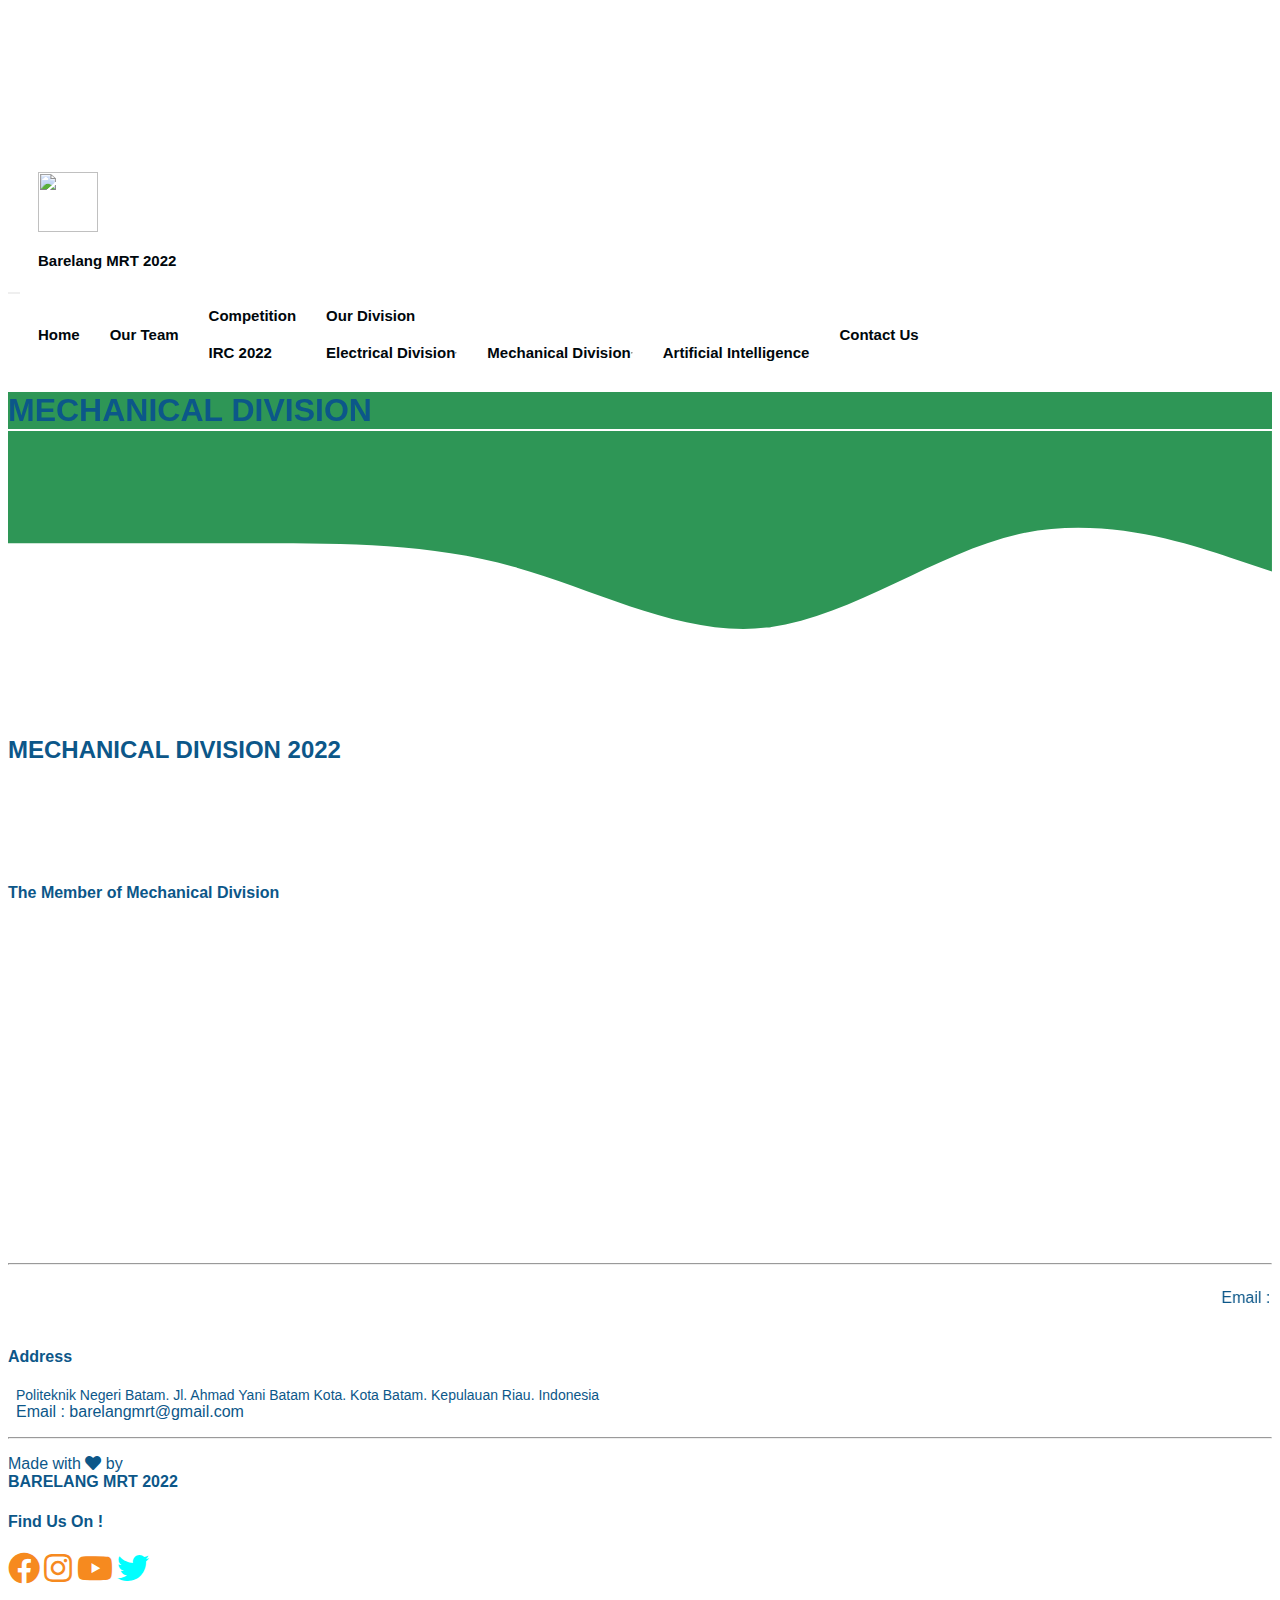
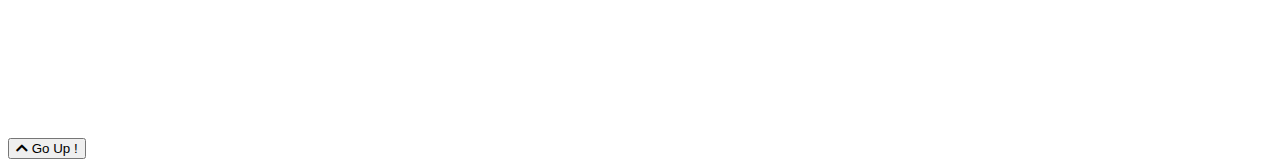
==== commit 2aa538c1: "Update index.html" ====
--- a/index.html
+++ b/index.html
@@ -1,456 +1,306 @@
 <!DOCTYPE html>
-<html lang="id">
+<html lang="en">
+
 <head>
     <meta charset="UTF-8">
+    <meta http-equiv="X-UA-Compatible" content="IE=edge">
     <meta name="viewport" content="width=device-width, initial-scale=1.0">
-
-    <title>BRAIL POLIBATAM</title>
-    <meta content="" name="description">
-    <meta content="" name="keywords">
-    <meta name="theme-color" content="#0d0072"/>
-    <link rel="manifest" href="assets/js/web.webmanifest">
-    <link rel="apple-touch-icon" href="assets/img/logo-barelang.png">
-    
-    <!-- Favicons -->
-        <link href="assets/img/logo-barelang.png" rel="icon">
-
-     <!-- Google Fonts -->
-    <link href="https://fonts.googleapis.com/css?family=Open+Sans:300,300i,400,400i,600,600i,700,700i|Raleway:300,300i,400,400i,500,500i,600,600i,700,700i|Poppins:300,300i,400,400i,500,500i,600,600i,700,700i" rel="stylesheet">
-
-     <!-- Vendor CSS Files -->
-        <link href="assets/vendor/aos/aos.css" rel="stylesheet">
-        <link href="assets/vendor/bootstrap/css/bootstrap.min.css" rel="stylesheet">
-        <link href="assets/vendor/bootstrap-icons/bootstrap-icons.css" rel="stylesheet">
-        <link href="assets/vendor/boxicons/css/boxicons.min.css" rel="stylesheet">
-        <link href="assets/vendor/glightbox/css/glightbox.min.css" rel="stylesheet">
-        <link href="assets/vendor/remixicon/remixicon.css" rel="stylesheet">
-        <link href="assets/vendor/swiper/swiper-bundle.min.css" rel="stylesheet">
-    <!-- Template Main CSS File -->
-        <link href="assets/css/style.css" rel="stylesheet">
+    <!-- Bootstrap 5 CSS -->
+    <link href="https://cdn.jsdelivr.net/npm/bootstrap@5.0.2/dist/css/bootstrap.min.css" rel="stylesheet"
+        integrity="sha384-EVSTQN3/azprG1Anm3QDgpJLIm9Nao0Yz1ztcQTwFspd3yD65VohhpuuCOmLASjC" crossorigin="anonymous">
+    <link href="https://unpkg.com/aos@2.3.1/dist/aos.css" rel="stylesheet">
+    <link rel="stylesheet" href="https://cdnjs.cloudflare.com/ajax/libs/font-awesome/5.15.4/css/all.min.css"
+        integrity="sha512-1ycn6IcaQQ40/MKBW2W4Rhis/DbILU74C1vSrLJxCq57o941Ym01SwNsOMqvEBFlcgUa6xLiPY/NS5R+E6ztJQ=="
+        crossorigin="anonymous" referrerpolicy="no-referrer" />
+
+    <!-- Bootstrap 5 JS -->
+    <script src="https://cdn.jsdelivr.net/npm/bootstrap@5.0.2/dist/js/bootstrap.bundle.min.js"
+        integrity="sha384-MrcW6ZMFYlzcLA8Nl+NtUVF0sA7MsXsP1UyJoMp4YLEuNSfAP+JcXn/tWtIaxVXM" crossorigin="anonymous">
+    </script>
+    <script src="assets/js/script.js"></script>
+    <script src="https://unpkg.com/aos@2.3.1/dist/aos.js"></script>
+    <script src="https://cdnjs.cloudflare.com/ajax/libs/font-awesome/5.15.4/js/all.min.js"
+        integrity="sha512-Tn2m0TIpgVyTzzvmxLNuqbSJH3JP8jm+Cy3hvHrW7ndTDcJ1w5mBiksqDBb8GpE2ksktFvDB/ykZ0mDpsZj20w=="
+        crossorigin="anonymous" referrerpolicy="no-referrer"></script>
+    <script src="https://cdnjs.cloudflare.com/ajax/libs/particlesjs/2.2.2/particles.min.js
+        "></script>
+
+    <!-- CSS Own -->
+    <link rel="stylesheet" href="assets/css/style.css">
+    <link rel="shortcut icon" href="assets/img/logo-mrt.png" type="image/x-icon">
+    <title>Barelang Marine Robot Team - Polibatam</title>
 </head>
+
+
 <body>
-    <!-- ======= Header ======= -->
-  <header id="header" class="fixed-top ">
-    <div class="container d-flex align-items-center justify-content-lg-between">
-
-      <!-- <h1 class="logo me-auto me-lg-0"><img style="width: 100px;px;height: -100px;px;" src="assets/img/logo-barelang.png"></h1> -->
-      <img src="assets/img/logo-barelang.png" class="" width="60" height="60" alt="" style="margin-right:  50px;">
-      
-      <!-- .navbar -->
-      <nav id="navbar" class="navbar order-last order-lg-0">
-        <ul>
-          <li><a class="nav-link scrollto active" href="index.html">Home</a></li>
-          <li><a class="nav-link scrollto" href="struktur.html">Profile</a></li>
-          <li><a class="nav-link scrollto" href="">Project</a></li>
-          <li><a class="nav-link scrollto" href="irc22.html">Competition</a></li>
-          <li><a class="nav-link scrollto" href="vision.html">Partnership</a></li>
-          <li><a class="nav-link scrollto" href="contact.html">Contact</a></li>
-        </ul>
-        <i class="bi bi-list mobile-nav-toggle"></i>
-      </nav>
-      <!-- .navbar -->
+    <script>
+        window.
+        onload
+            = function () {
+                Particles.
+                init
+                    ({
+                        selector: '.background'
+                    });
+            };
+    </script>
+    <canvas class="background"></canvas>
+    <!-- Navbar -->
+    <nav class="navbar navbar-expand-lg navbar-light bg-light navs fixed-top shadow">
+        <div class="container-fluid">
+            <a class="navbar-brand" href="#" style="font-family: 'Spartan';">
+                <img src="assets/img/logo-mrt.png" class="" width="60" height="60" alt="" style="margin-right: -10px;">
+                <a class="brand-title" style="text-decoration: none;">Barelang MRT 2022</a>
+            </a>
+            <button class="navbar-toggler" type="button" data-bs-toggle="collapse" data-bs-target="#navbarNavDropdown"
+                aria-controls="navbarNavDropdown" aria-expanded="false" aria-label="Toggle navigation"
+                style="border-style: none;">
+                <span class="navbar-toggler-icon"></span>
+            </button>
+            <div class="collapse navbar-collapse" id="navbarNavDropdown">
+                <ul class="navbar-nav ms-auto">
+                    <li class="nav-item">
+                        <a class="nav-link active" aria-current="page" href="index.html">Home</a>
+                    </li>
+                    <li class="nav-item">
+                        <a class="nav-link" aria-current="page" href="struktur.html">Our Team</a>
+                    </li>
+                    <li class="nav-item dropdown">
+                        <a class="nav-link dropdown-toggle" href="#" id="navbarDropdownMenuLink" role="button"
+                            data-bs-toggle="dropdown" aria-expanded="false">
+                            Competition
+                        </a>
+                        <ul class="dropdown-menu dropmenu animate-menu slideIn-menu"
+                            aria-labelledby="navbarDropdownMenuLink">
+                            <li><a class="dropdown-item" href="irc22.html">IRC 2022</a></li>
+                        </ul>
+                    </li>
+                    <li class="nav-item dropdown">
+                        <a class="nav-link dropdown-toggle" href="#" id="navbarDropdownMenuLink" role="button"
+                            data-bs-toggle="dropdown" aria-expanded="false">
+                            Our Division
+                        </a>
+                        <ul class="dropdown-menu dropmenu animate-menu slideIn-menu"
+                            aria-labelledby="navbarDropdownMenuLink">
+                            <li><a class="dropdown-item my-auto" href="dpa.html">Electrical Division</a></li>
+                            <hr class="dropdown-divider">
+                            <li><a class="dropdown-item my-auto" href="inti.html">Mechanical Division</a></li>
+                            <hr class="dropdown-divider">
+                            <li><a class="dropdown-item" href="pkm.html">Artificial Intelligence</a></li>
+                        </ul>
+                    </li>
+                    <li class="nav-item"><a class="nav-link" href="contact.html">Contact Us</a></li>
+                </ul>
+            </div>
+        </div>
+    </nav>
+    <!-- End Navbar -->
+
+
+    <!-- Struktur Organisasi -->
+
+    <div class="dpa">
+        <div id="box" data-aos="fade-down" style="background-color: #2E9656;">
+            <div class="container" data-aos="fade-up">
+                <div class="row p-3 mt-5">
+                    <div class="col-md-6">
+                        <h1 class="division-name mt-5 text-center fs-1" data-aos="fade-right">MECHANICAL DIVISION</h1>
+                    </div>
+                </div>
+            </div>
+        </div>
+        <div class="wave" data-aos="fade-down" style="margin-top: -20px;">
+            <svg xmlns="http://www.w3.org/2000/svg" viewBox="0 0 1440 320">
+                <path fill="#2E9656 " fill-opacity="1"
+                    d="M0,128L48,128C96,128,192,128,288,128C384,128,480,128,576,154.7C672,181,768,235,864,224C960,213,1056,139,1152,117.3C1248,96,1344,128,1392,144L1440,160L1440,0L1392,0C1344,0,1248,0,1152,0C1056,0,960,0,864,0C768,0,672,0,576,0C480,0,384,0,288,0C192,0,96,0,48,0L0,0Z">
+                </path>
+            </svg>
+        </div>
     </div>
-  </header>
-<!-- End Header -->
-
-  <!-- ======= Home Section ======= -->
-  <section id="home" class="d-flex align-items-center justify-content-center">
-    <div class="container" data-aos="fade-up">
-
-      <div class="row justify-content-center" data-aos="fade-up" data-aos-delay="150">
-        <div class="col-xl-6 col-lg-8">
-          <center>
-            <h1>BARELANG MARINE ROBOTIC TEAM </h1></center>
-          <h2 align="center">Building Together To be A winner!!</h2> 
-        </div>
-      </div>
-
-
+
+    <div class="img-container container mb-3">
+        <h2 class="heading text-center">MECHANICAL DIVISION 2022</h2>
+        <div class="row mt-4">
+            <center>
+                <div class="col-md-3" data-aos="zoom-out-right">
+                    <center>
+                        <img src="assets/gas/mech/Nur Syahiran.png" style="width: 100%;" class="foto" alt="" srcset="">
+                    </center>
+                    <p class="text-center mt-2"><b>Nur Syahiran</b></p>
+                    <h6 class="text-center" style="margin-top: -5px;">Head Of Mechanical Division</h6>
+                </div>
+            </center>
+        </div>
+        <div class="row mt-5">
+            <h4 class="text-center mb-5"><b>The Member of Mechanical Division</b></h4>
+            <div class="col-md-3" data-aos="zoom-out-up">
+                <center>
+                    <img src="assets/gas/mech/Armando panjaitan.png" style="width: 100%;" class="foto" alt="">
+                </center>
+                <p class="text-center mt-2"><b>Armando Panjaitan</b></p>
+            </div>
+            <div class="col-md-3" data-aos="zoom-out-up">
+                <center>
+                    <img src="assets/gas/mech/Ferdy m Aldhani.png" style="width: 100%;" class="foto" alt="">
+                </center>
+                <p class="text-center mt-2"><b>Ferdy M. Aldhani</b></p>
+            </div>
+            <div class="col-md-3" data-aos="zoom-out-up">
+                <center>
+                    <img src="assets/gas/mech/m yusup.png" style="width: 100%;" class="foto" alt="">
+                </center>
+                <p class="text-center mt-2"><b>M. Yusup</b></p>
+            </div>
+            <div class="col-md-3" data-aos="zoom-out-up">
+                <center>
+                    <img src="assets/gas/mech/M. raihan WIldan Z.png" style="width: 100%;" class="foto" alt="">
+                </center>
+                <p class="text-center mt-2"><b>M. Raihan Wildan Z.</b></p>
+            </div>
+
+        </div>
+        <div class="row mt-5">
+            <center>
+                <div class="col-md-3" data-aos="zoom-out-up">
+                    <center>
+                        <img src="assets/gas/mech/Raffi syafiq.png" style="width: 100%;" class="foto" alt="">
+                    </center>
+                    <p class="text-center mt-2"><b>Raffi Syafiq</b></p>
+                </div>
+            </center>
+        </div>
     </div>
-  </section><!-- End Hero -->
-
-  <main id="main">
-
-    <!-- ======= About Section ======= -->
-    <section id="about" class="about" style="background-image: url(./assets/img/back1.png); background-size: cover;">
-      <div class="container" data-aos="fade-up">
-
-        <div class="row">
-          <div class="col-lg-6 order-1 order-lg-2" data-aos="fade-left" data-aos-delay="100">
-            <center><img src="assets/img/logo-barelang.png" style="width: 70%; border-radius: 12px;"
-            frameborder="0" allow="accelerometer; autoplay; clipboard-write; encrypted-media; gyroscope; picture-in-picture" 
-            allowfullscreen></iframe>
-          </div>
-          <div class="col-lg-6 pt-4 pt-lg-0 order-2 order-lg-1 content" data-aos="fade-right" data-aos-delay="100">
-            <h1 class="mb-1" style="color: #0a4174; font-family: 'Spartan'; font-weight: bolder; text-align: center;"
-            data-aos="fade-up">
-            ABOUT US</h1>
-            <p class="text-center" data-aos="fade-bottom">Building Together, To be A Winner!</p>
-            <p>
-              Barelang Marine Robotics Team is a Participants from Politeknik Negeri Batam to follow Roboboat Competition 2022 in Florida, America. We are confident to carve achievements Roboboat 2022. Buiding together to be a winner !
-            </p>
-            <ul>
-              <li><i class="ri-check-double-line"></i> Robotics, Informatics and Electronics Engineering</li>
-              <li><i class="ri-check-double-line"></i> Mechanical and Ship Building Engineering</li>
-              <li><i class="ri-check-double-line"></i> Business Administration and Accounting</li>
-            </ul>
-            <p>
-              We have capability to design and build not only robotics systems but also smart system by utilize Artificial Intelligence. 
-              Robotics and AI technologies that for robotics contest also implemented on product development and industrial projects.
-            </p>
-          </div>
-        </div>
-
-      </div>
-    </section><!-- End About Section -->
-
-    <!-- ======= Media Partner Section ======= -->
-    <section id="clients" class="clients">
-      <div class="container" data-aos="zoom-in">
-
-        <div class="clients-slider swiper">
-          <div class="swiper-wrapper align-items-center">
-            <div class="swiper-slide"><img src="assets/img/logo-barelang.png" class="img-fluid" alt=""></div>
-            <div class="swiper-slide"><img src="assets/img/BRAIL.png" class="img-fluid" alt=""></div>
-            <div class="swiper-slide"><img src="assets/img/polibatam-logo.png.webp" class="img-fluid" alt=""></div>
-            <div class="swiper-slide"><img src="assets/img/Salinan Gurindam Logo.png" class="img-fluid" alt=""></div>
-            <div class="swiper-slide"><img src="assets/img/logo-barelang.png" class="img-fluid" alt=""></div>
-            <div class="swiper-slide"><img src="assets/img/BRAIL.png" class="img-fluid" alt=""></div>
-            <div class="swiper-slide"><img src="assets/img/polibatam-logo.png.webp" class="img-fluid" alt=""></div>
-            <div class="swiper-slide"><img src="assets/img/Salinan Gurindam Logo.png" class="img-fluid" alt=""></div>
-          </div>
-          <div class="swiper-pagination"></div>
-        </div>
-
-      </div>
-    </section><!-- End Media Partner Section -->
-
-    <!-- ======= HISTORY Section ======= -->
-    <section id="history" class="history">
-      <div class="container" data-aos="fade-up">
-
-          <div class="section-title">
-            <h2>History</h2>
-            <p>Check our History</p>
-          </div>
-
-        <div class="row no-gutters">
-          <div class="image col-xl-5 d-flex align-items-stretch justify-content-center justify-content-lg-start" data-aos="fade-right" data-aos-delay="100"></div>
-          <div class="col-xl-7 ps-0 ps-lg-5 pe-lg-1 d-flex align-items-stretch" data-aos="fade-left" data-aos-delay="100">
-            <div class="content d-flex flex-column justify-content-center">
-              <h3>HISTORY</h3>
-              <p>
-                Barelang MRT was formed in 9 February 2022 and Barelang MRT is a forum for Polibatam students who want to increase their achievements and experince in this field. And we work as a team from different field.
-              </p>
-                <div class="col-md-8 d-md-flex align-items-md-stretch">
-                  <div class="count-box">
-                    <i class="bi bi-journal-richtext"></i>
-                    <span data-purecounter-start="0" data-purecounter-end="85" data-purecounter-duration="2" class="purecounter"></span>
-                    <p><strong>Projects</strong> the projects being worked on are ROBOBOAT 2022, KKCTBN 2022 & ROBOBOAT 2023 </p>
-                  </div>
-                </div>
-                <div data-aos="fade-left" data-aos-delay="500"></div>
-                <a href="struktur.html" class="btn-get-started scrollto">Roboboat 2022</a>
-                <center>><div data-aos="fade-center" data-aos-delay="500"></div></center>
-                  <a href="struktur.html" class="btn-get-started scrollto">Roboboat 2023</a>
-                  </div>
-                </div>
-              </div>
-            </div><!-- End .content-->
-          </div>
-        </div>
-      </div>
-    </section><!-- End HISTORY Section -->
-
-
-     <!-- ======= DIVISI MONYET ======= -->
-     
-      <!-- ======= Team Section ======= -->
-    <section id="team" class="team section-bg">
-      <div class="container">
-
-        <div class="section-title" data-aos="fade-up">
-          <h2>OUR Team</h2>
-          <p>Check Our Team</p>
-        </div>
-
-        <div class="row">
-          <div class="col-lg-4 col-md-8 d-flex align-items-stretch" data-aos="zoom-in">
-            <div class="member">
-              <img src="assets/img/team/team-1.jpg" alt="">
-              <h4>Walter White</h4>
-              <span>Chief Executive Officer</span>
-              <p>
-                Magni qui quod omnis unde et eos fuga et exercitationem. Odio veritatis perspiciatis quaerat qui aut aut aut
-              </p>
-              <div class="social">
-                <a href=""><i class="bi bi-twitter"></i></a>
-                <a href=""><i class="bi bi-facebook"></i></a>
-                <a href=""><i class="bi bi-instagram"></i></a>
-                <a href=""><i class="bi bi-linkedin"></i></a>
-              </div>
-            </div>
-          </div>
-          
-          <div class="col-lg-4 col-md-6 d-flex align-items-stretch" data-aos="zoom-in">
-            <div class="member">
-              <img src="assets/img/team/team-2.jpg" alt="">
-              <h4>Sarah Jhinson</h4>
-              <span>Product Manager</span>
-              <p>
-                Repellat fugiat adipisci nemo illum nesciunt voluptas repellendus. In architecto rerum rerum temporibus
-              </p>
-              <div class="social">
-                <a href=""><i class="bi bi-twitter"></i></a>
-                <a href=""><i class="bi bi-facebook"></i></a>
-                <a href=""><i class="bi bi-instagram"></i></a>
-                <a href=""><i class="bi bi-linkedin"></i></a>
-              </div>
-            </div>
-          </div>
-
-          <div class="col-lg-4 col-md-6 d-flex align-items-stretch" data-aos="zoom-in">
-            <div class="member">
-              <img src="assets/img/team/team-3.jpg" alt="">
-              <h4>William Anderson</h4>
-              <span>CTO</span>
-              <p>
-                Voluptas necessitatibus occaecati quia. Earum totam consequuntur qui porro et laborum toro des clara
-              </p>
-              <div class="social">
-                <a href=""><i class="bi bi-twitter"></i></a>
-                <a href=""><i class="bi bi-facebook"></i></a>
-                <a href=""><i class="bi bi-instagram"></i></a>
-                <a href=""><i class="bi bi-linkedin"></i></a>
-              </div>
-            </div>
-          </div>
-        </div>
-
-      </div>
-    </section><!-- End Team Section -->
-
-
-    <!-- <section id="team" class="team">
-      <div class="container" data-aos="fade-up">
-      <div class="section-title">
-          <h2>Division</h2>
-          <p>Our Division</p>
-        </div>
-   
-          <div class="row">
-          <div class="col-lg-4 col-md-6 d-flex align-items-stretch" data-aos="zoom-in">
-            <div class="member">
-              <center> <img src="assets/img/team/team-1.jpg" alt=""</center>
-            <h4>Electrical & Programming</h4>
-              <p>
-                Electrical and programming is a division that works on the wiring and programming systems of a project.
-              </p>
-            </div>
-          </div>
-
-          <div class="col-lg-4 col-md-6 d-flex align-items-stretch" data-aos="zoom-in">
-            <div class="member">
-              <Right><img src="assets/img/team/team-2.jpg" alt=""></Right>
-              <h4>Mechanical</h4>
-              <p>
-                Mechanical is a division that works on the fabrication of a project.
-              </p>
-            </div>
-          </div>
-
-          <div class="col-lg-4 col-md-6 d-flex align-items-stretch" data-aos="zoom-in">
-            <div class="member">
-              <img src="assets/img/team/team-3.jpg" alt="">
-              <h4>Non-Technical</h4>
-              <p>
-                Non-Technical is a division that works on the management and sponsorship of a project
-              </p>
-          </div>
-         </div>
-        </div> -->
-    <!-- End Team Section -->
-
-    <!-- ======= Motto Section ======= -->
-     <section id="motto" class="motto">
-      <div class="container" data-aos="zoom-in">
-        <div class="row">
-          <div class="col-lg-15 pt-3 pt-lg-0 order-2 order-lg-1 content" align="center" data-aos="fade-right" data-aos-delay="100">
-            <h3><span>Motivation</span></h3>
-            <div class="box-container">
-              <div class="box">
-                <img src="assets/img/quote-img.png" alt="" class="quote">
-                <p>"Hidup bukanlah tentang ‘Aku Bisa Saja’, namun tentang ‘Aku Mencoba’. Jangan pikirkan tentang kegagalan, itu adalah pelajaran." -Soekarno</p>
-                <img src="assets/img/quote-img.png" alt="" class="quote">
-              </div>
-            </div>
-          </div>
-        </div>
-      </div> -->
-    </section> 
-    <!-- End Motto Section --> 
-
-
-
-   
-      <!-- ======= Contact Section ======= -->
-    <section id="contact" class="contact">
-      <div class="container">
-
-        <div class="section-title" data-aos="fade-up">
-          <h2>Contact Us</h2>
-        </div>
-
-        <div class="row">
-
-          <div class="col-lg-4 col-md-6" data-aos="fade-up" data-aos-delay="100">
-            <div class="contact-about">
-              <h3>Social Media</h3>
-              <div class="social-links">
-                <a href="#" class="twitter"><i class="bi bi-twitter"></i></a>
-                <a href="#" class="facebook"><i class="bi bi-facebook"></i></a>
-                <a href="#" class="https://instagram.com/brailpolibatam?igshid=YmMyMTA2M2Y"><i class="bi bi-instagram"></i></a>
-                <a href="#" class="https://youtube.com/channel/UCSx0rQeY7OEykHnznyTiXy"><i class="bi bi-youtube"></i></a>
-              </div>
-            </div>
-          </div>
-
-          <div class="col-lg-3 col-md-6 mt-4 mt-md-0" data-aos="fade-up" data-aos-delay="200">
-            <div class="info">
-              <div>
-                <i class="ri-map-pin-line"></i>
-                <p>Politeknik Negeri Batam<br>Batam, Kepulauan Riau</p>
-              </div>
-
-              <div>
-                <i class="ri-mail-send-line"></i>
-                <p>barelangmrt@gmail.com</p>
-              </div>
-
-              <div>
-                <i class="ri-phone-line"></i>
-                <p>6282288231024</p>
-              </div>
-
-            </div>
-          </div>
-
-          <div class="col-lg-5 col-md-12" data-aos="fade-up" data-aos-delay="300">
-            <form action="forms/contact.php" method="post" role="form" class="php-email-form">
-              <div class="form-group">
-                <input type="text" name="name" class="form-control" id="name" placeholder="Your Name" required>
-              </div>
-              <div class="form-group">
-                <input type="email" class="form-control" name="email" id="email" placeholder="Your Email" required>
-              </div>
-              <div class="form-group">
-                <input type="text" class="form-control" name="subject" id="subject" placeholder="Subject" required>
-              </div>
-              <div class="form-group">
-                <textarea class="form-control" name="message" rows="5" placeholder="Message" required></textarea>
-              </div>
-              <div class="my-3">
-                <div class="loading">Loading</div>
-                <div class="error-message"></div>
-                <div class="sent-message">Your message has been sent. Thank you!</div>
-              </div>
-              <div class="text-center"><button type="submit">Send Message</button></div>
-            </form>
-          </div>
-
-        </div>
-
-      </div>
-    </section><!-- End Contact Section -->
-
-
-  <!-- ======= Footer ======= -->
-  <footer id="footer">
-    <div class="footer-top">
-      <div class="container">
-        <div class="row">
-
-          <div class="col-lg-3 col-md-6">
-            <div class="footer-info">
-              <img  src="assets/img/polibatam-logo.png.webp" style="height: 60px; width: 60px;"  style="margin-right:  -60px;">
-              <img  src="assets/img/logo-barelang.png" style="height: 80px; width: 80px;" style="margin-right:  -60px;">
-              <div class="copyright">
-             <strong><span>Barelang Marine Robotic Team </span></strong><br>"Building Together To be A winner"</br>
-               </div> 
-            </div>
-          </div> 
-
-          <div class="col-lg-2 col-md-6 footer-links">
-            <h4>Useful Links</h4>
-            <ul>
-              <li><i class="bx bx-chevron-right"></i> <a href="index.html">Home</a></li>
-              <li><i class="bx bx-chevron-right"></i> <a href="struktur.html">About</a></li>
-              <li><i class="bx bx-chevron-right"></i> <a href="#">Profile</a></li>
-              <li><i class="bx bx-chevron-right"></i> <a href="#">Competition</a></li>
-              <li><i class="bx bx-chevron-right"></i> <a href="#">Partnership</a></li>
-              <li><i class="bx bx-chevron-right"></i> <a href="contact.html">Contact</a></li>
-            </ul>
-          </div>
-
-          <div class="col-lg-3 col-md-5 footer-links">
-            <!-- <h4>Strukture Dosen</h4> -->
-                  <div class="card-body">
-                    <li class="list-group-item border-0 d-flex align-items-center px-0 mb-1">
-                      <div class="avatar me-2">
-                        <!-- <img src="assets/img/polibatam-logo.png.webp" alt="" class="border-radius-lg shadow" style="width:50px;height: 45px;" > -->
-                      </div>
-                      <div class="d-flex align-items-start flex-column justify-content-center">
-                        <h6 class="mb-0 text-sm">Contact</h6>
-                        <p class="mb-0 text-xs">Noni Maharani <br> Mobile:+6282288231024  <br> Email:nonimaharani22@gmail.com</p>
-                      </div>
-                    </li>
-
-                     
-
-                      <li class="list-group-item border-0 d-flex align-items-center px-0 mb-1">
-                        <div class="avatar me-2">
-                          <!-- <img src="assets/img/polibatam-logo.png.webp" alt="" class="border-radius-lg shadow" style="width:50px;height: 45px;" > -->
-                        </div>
-                        <div class="d-flex align-items-start flex-column justify-content-center">
-                          <h6 class="mb-0 text-sm">Location
-
-                          </h6>
-                          <p class="mb-0 text-xs">Hi! I need more information..</p>
-                        </div>
-                      </li>
-
-                      
-                  </div>
-          </div>
-
-          <div class="col-lg-4 col-md-4 footer-newsletter">
-            <p> <div class="social-links mt-3">
-              <h4>FIND US ON</h4>
-              <a href="#" class="twitter"><i class="bx bxl-twitter"></i></a>
-              <a href="#" class="facebook"><i class="bx bxl-facebook"></i></a>
-              <a href="https://instagram.com/brailpolibatam?igshid=YmMyMTA2M2Y=" class="instagram"><i class="bx bxl-instagram"></i></a>
-              <a href="https://youtube.com/channel/UCSx0rQeY7OEykHnznyTiXyw" class="google-plus"><i class="bx bxl-youtube"></i></a>
-              <a href="#" class="linkedin"><i class="bx bxl-linkedin"></i></a>
-            </div></p>
-          </div>
-        </div>
-      </div>
+    <hr class="w-50 m-auto">
+    <!-- <div class="profile-container container mt-3 mb-3" data-aos="fade-up">
+        <center>
+            <h3 class="heading"><b>DIVISI INTI 2021</b></h3>
+            <div class="row">
+                <div class="col-md-4">
+                    <ul style="list-style-type: none; margin-left: -30px;">
+                        <li>
+                            <h5><b>Annisa Alifia</b></h5>
+                        </li>
+                        <li>
+                            <h5><b>Anisa Fitrianti</b></h5>
+                        </li>
+                    </ul>
+                </div>
+                <div class="col-md-4">
+                    <ul style="list-style-type: none; margin-left: -30px;">
+                        <li>
+                            <h5><b>Rokki Samuel</b></h5>
+                        </li>
+                        <li>
+                            <h5><b>Fitra Desti Mirza</b></h5>
+                        </li>
+                    </ul>
+                </div>
+                <div class="col-md-4">
+                    <ul style="list-style-type: none; margin-left: -30px;">
+                        <li>
+                            <h5><b>Cynthia Maharani</b></h5>
+                        </li>
+                        <li>
+                            <h5><b>Putri Elisabeth</b></h5>
+                        </li>
+                    </ul>
+                </div>
+            </div>
+            <hr class="mt-4 mb-4">
+        </center>
+    </div> -->
+    <!-- End Struktur Organisasi -->
+
+    <!-- ads -->
+    <div class="ads-container pt-4 shadow-lg mt-5">
+        <div class="container">
+            <marquee behavior="" direction="">
+                <p class="text-light glitch"> Email : barelangmrt@gmail.com
+                </p>
+            </marquee>
+        </div>
     </div>
-  </footer><!-- End Footer -->
-
-  <div id="preloader"></div>
-  <a href="#" class="back-to-top d-flex align-items-center justify-content-center"><i class="bi bi-arrow-up-short"></i></a>
-  <!-- Vendor JS Files -->
-  <script src="assets/vendor/purecounter/purecounter_vanilla.js"></script>
-  <script src="assets/vendor/aos/aos.js"></script>
-  <script src="assets/vendor/bootstrap/js/bootstrap.bundle.min.js"></script>
-  <script src="assets/vendor/glightbox/js/glightbox.min.js"></script>
-  <script src="assets/vendor/isotope-layout/isotope.pkgd.min.js"></script>
-  <script src="assets/vendor/swiper/swiper-bundle.min.js"></script>
-  <script src="assets/vendor/php-email-form/validate.js"></script>
-
-  <!-- Template Main JS File -->
-  <script src="assets/js/main.js"></script>
-    <script src="assets/js/register.js"></script>
+    <!-- end ads -->
+
+    <!-- footer -->
+    <div class=" container">
+        <div class="row p-4 footer">
+            <div class="col-md-6">
+                <h4><b>Address</b></h4>
+                <ul style="list-style-type: none; margin-left: -32px; text-align: justify;">
+                    <li style="font-size: 14px" class="w-75">Politeknik Negeri Batam. Jl. Ahmad Yani Batam Kota. Kota
+                        Batam.
+                        Kepulauan Riau. Indonesia</li>
+                    <li class="mt-3">Email : barelangmrt@gmail.com</li>
+                </ul>
+                <hr>
+                <p> Made with <i class="fas fa-heart text-danger"></i> by <br><b>BARELANG MRT
+                        2022</b></p>
+            </div>
+            <!-- <div class="col-md-4">
+                <h4><b>Link Terkait</b></h4>
+                <ul style="list-style-type: none; margin-left: -32px;">
+                    <li class="mb-2"><a href="https://polibatam.ac.id">Politeknik Negeri Batam</a></li>
+                    <li class="mb-2"><a href="https://if.polibatam.ac.id">Informasi Jurusan Informatika Polibatam</a>
+                    </li>
+                    <li class="mb-2"><a href="https://learning-if.polibatam.ac.id/">E-Learning Informatika Polibatam</a>
+                    </li>
+                    <li><a href="http://registrasi.polibatam.ac.id/">Pendaftaran Polibatam</a></li>
+                </ul>
+            </div> -->
+            <div class="col-md-6">
+                <h4 class="mb-3"><b>Find Us On !</b></h4>
+                <div class="brand-item text-primary mb-3">
+                    <a href="https://www.facebook.com/profile.php?id=100079520006653" class="me-4"><i
+                            class="fab fa-facebook fa-2x text-primary"></i></a>
+                    <a href="https://www.instagram.com/roboboat_polibatam/" class="me-4"><i
+                            class="fab fa-instagram fa-2x text-warning"></i></a>
+                    <a href="https://www.youtube.com/channel/UCgMvjzmQLjHan9B7_y5gfLA" class="me-4"><i
+                            class="fab fa-youtube fa-2x text-danger"></i></a>
+                    <a href="https://twitter.com/barelangmrt" class=""><i class="fab fa-twitter fa-2x"
+                            style="color: cyan;"></i></a>
+                </div>
+                <iframe width="300" height="150" src="https://www.youtube.com/embed/pdEzR1yoVek"
+                    title="YouTube video player" frameborder="0"
+                    allow="accelerometer; autoplay; clipboard-write; encrypted-media; gyroscope; picture-in-picture"
+                    allowfullscreen></iframe>
+            </div>
+        </div>
+    </div>
+    <!-- end footer -->
+
+
+
+
+
+    <!-- Button To Top -->
+    <button onclick="topFunction()" id="myBtn" title="Go to top"><i class="fas fa-chevron-up"></i> Go Up !</button>
+    <!-- End Button -->
+    <script>
+        AOS.init();
+        //Get the button
+        var mybutton = document.getElementById("myBtn");
+
+        // When the user scrolls down 20px from the top of the document, show the button
+        window.onscroll = function () {
+            scrollFunction()
+        };
+
+        function scrollFunction() {
+            if (document.body.scrollTop > 20 || document.documentElement.scrollTop > 20) {
+                mybutton.style.display = "block";
+            } else {
+                mybutton.style.display = "none";
+            }
+        }
+
+        // When the user clicks on the button, scroll to the top of the document
+        function topFunction() {
+            document.body.scrollTop = 0;
+            document.documentElement.scrollTop = 0;
+        }
+    </script>
+
 </body>
-</html>+
+</html>
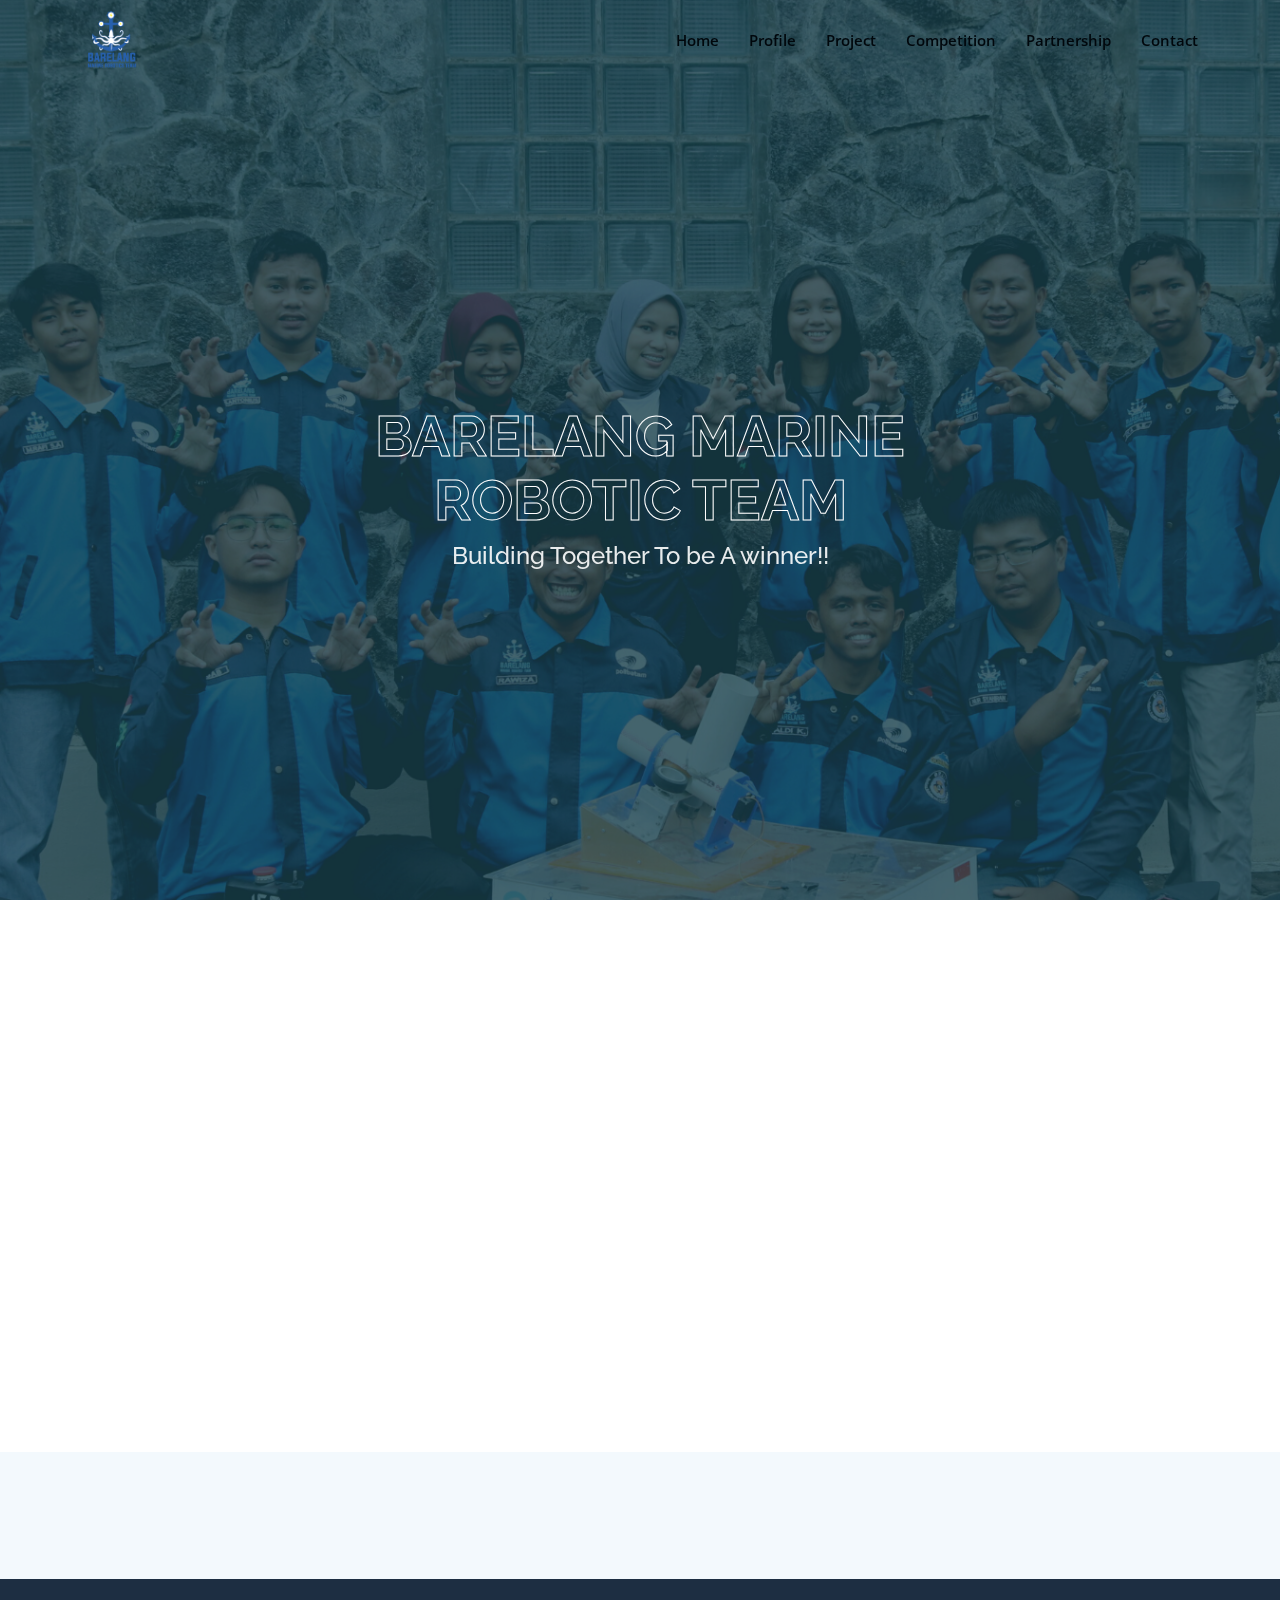
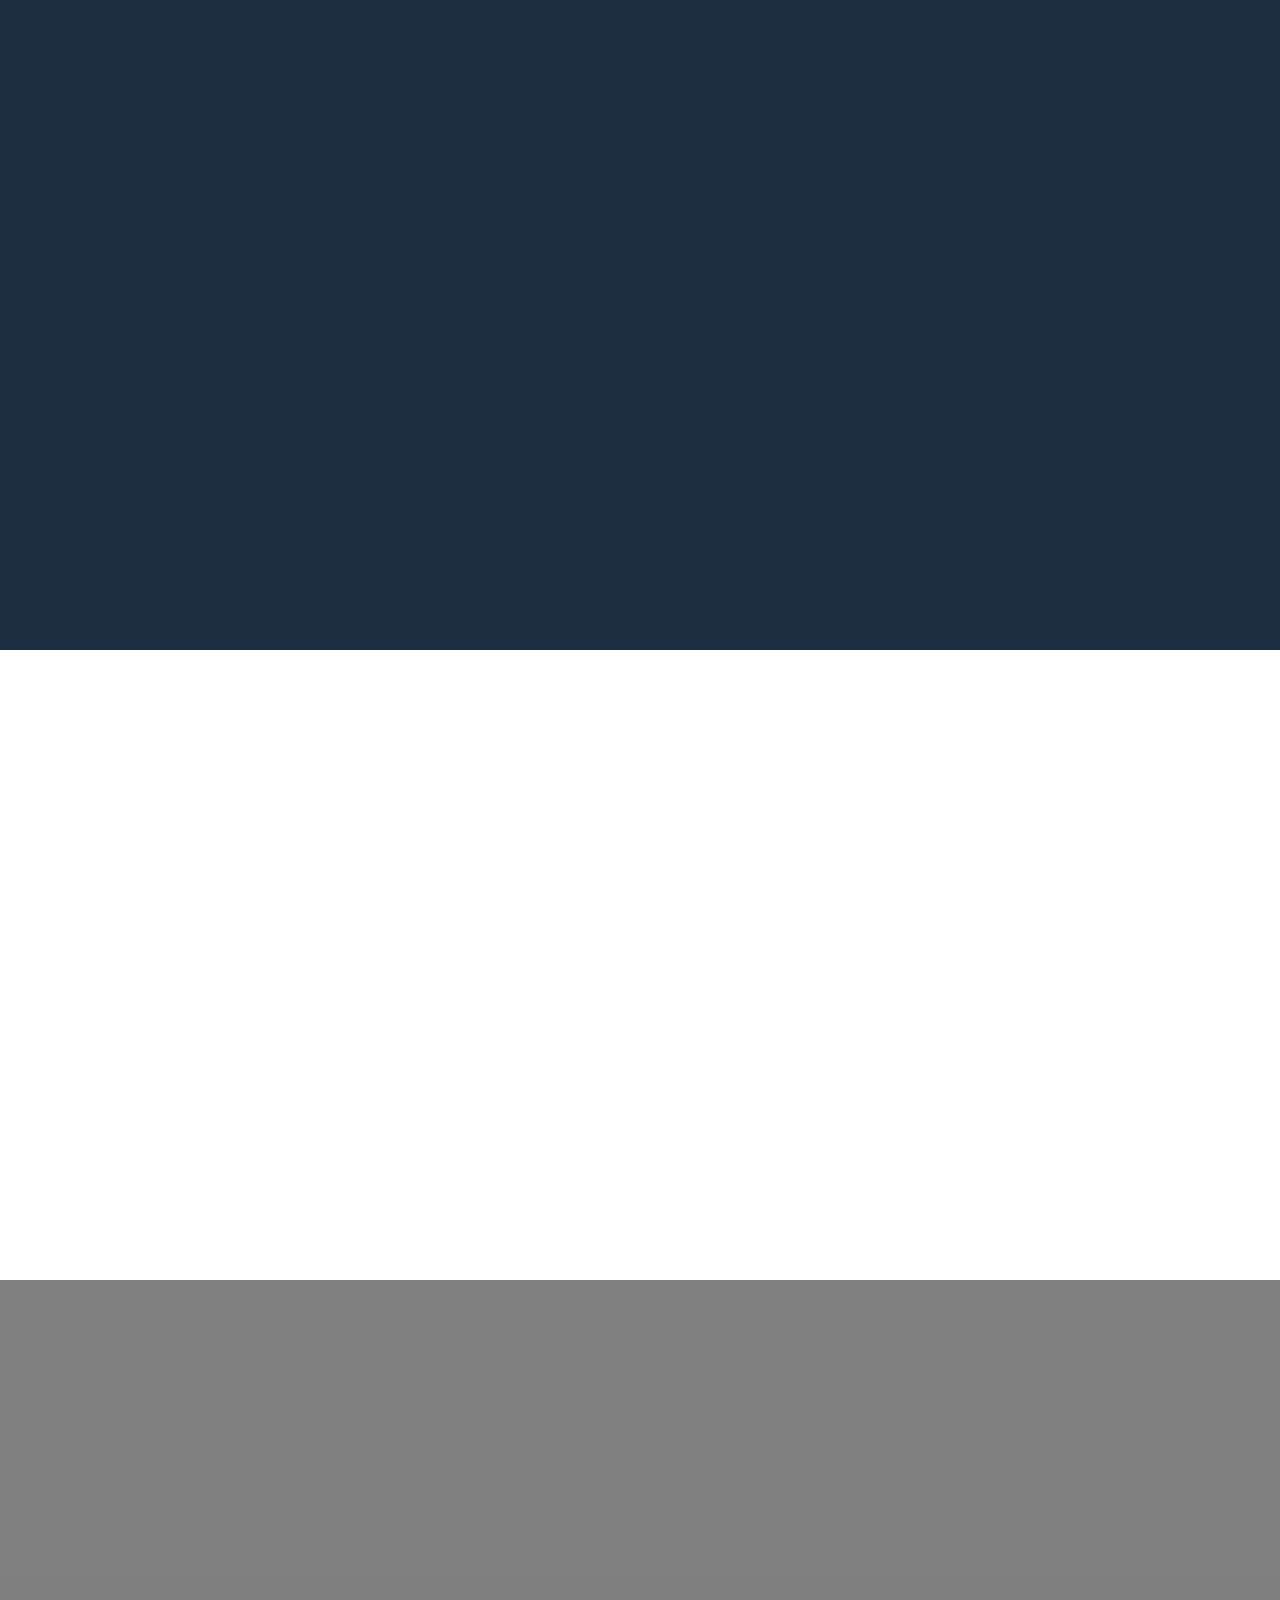
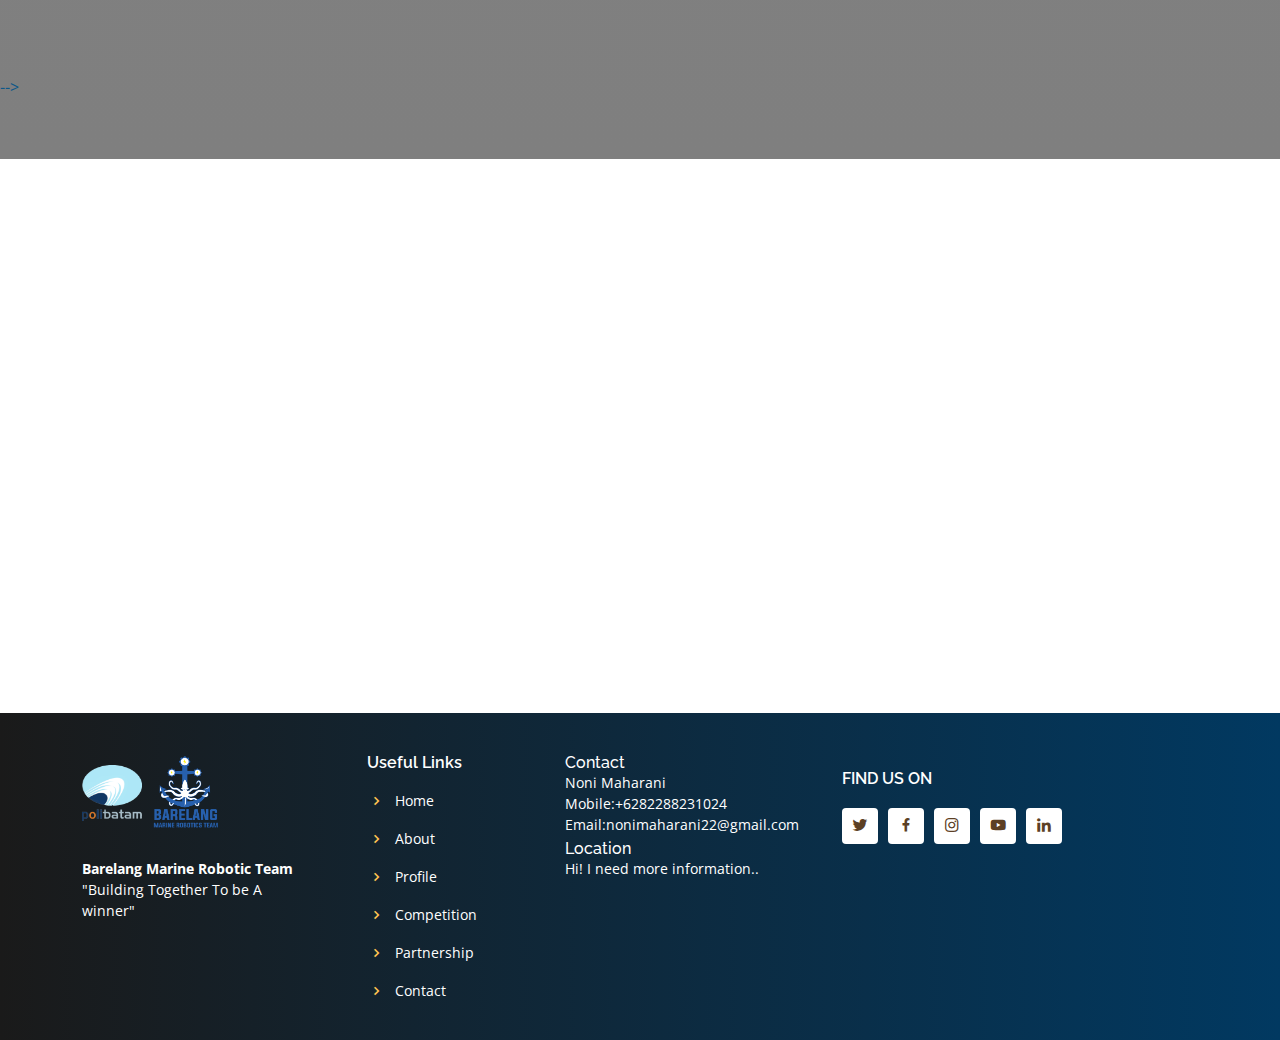
==== commit 605e986b: "Update index.html" ====
--- a/index.html
+++ b/index.html
@@ -1,306 +1,456 @@
 <!DOCTYPE html>
-<html lang="en">
-
+<html lang="id">
 <head>
     <meta charset="UTF-8">
-    <meta http-equiv="X-UA-Compatible" content="IE=edge">
     <meta name="viewport" content="width=device-width, initial-scale=1.0">
-    <!-- Bootstrap 5 CSS -->
-    <link href="https://cdn.jsdelivr.net/npm/bootstrap@5.0.2/dist/css/bootstrap.min.css" rel="stylesheet"
-        integrity="sha384-EVSTQN3/azprG1Anm3QDgpJLIm9Nao0Yz1ztcQTwFspd3yD65VohhpuuCOmLASjC" crossorigin="anonymous">
-    <link href="https://unpkg.com/aos@2.3.1/dist/aos.css" rel="stylesheet">
-    <link rel="stylesheet" href="https://cdnjs.cloudflare.com/ajax/libs/font-awesome/5.15.4/css/all.min.css"
-        integrity="sha512-1ycn6IcaQQ40/MKBW2W4Rhis/DbILU74C1vSrLJxCq57o941Ym01SwNsOMqvEBFlcgUa6xLiPY/NS5R+E6ztJQ=="
-        crossorigin="anonymous" referrerpolicy="no-referrer" />
-
-    <!-- Bootstrap 5 JS -->
-    <script src="https://cdn.jsdelivr.net/npm/bootstrap@5.0.2/dist/js/bootstrap.bundle.min.js"
-        integrity="sha384-MrcW6ZMFYlzcLA8Nl+NtUVF0sA7MsXsP1UyJoMp4YLEuNSfAP+JcXn/tWtIaxVXM" crossorigin="anonymous">
-    </script>
-    <script src="assets/js/script.js"></script>
-    <script src="https://unpkg.com/aos@2.3.1/dist/aos.js"></script>
-    <script src="https://cdnjs.cloudflare.com/ajax/libs/font-awesome/5.15.4/js/all.min.js"
-        integrity="sha512-Tn2m0TIpgVyTzzvmxLNuqbSJH3JP8jm+Cy3hvHrW7ndTDcJ1w5mBiksqDBb8GpE2ksktFvDB/ykZ0mDpsZj20w=="
-        crossorigin="anonymous" referrerpolicy="no-referrer"></script>
-    <script src="https://cdnjs.cloudflare.com/ajax/libs/particlesjs/2.2.2/particles.min.js
-        "></script>
-
-    <!-- CSS Own -->
-    <link rel="stylesheet" href="assets/css/style.css">
-    <link rel="shortcut icon" href="assets/img/logo-mrt.png" type="image/x-icon">
-    <title>Barelang Marine Robot Team - Polibatam</title>
+
+    <title>BRAIL POLIBATAM</title>
+    <meta content="" name="description">
+    <meta content="" name="keywords">
+    <meta name="theme-color" content="#0d0072"/>
+    <link rel="manifest" href="assets/js/web.webmanifest">
+    <link rel="apple-touch-icon" href="assets/img/logo-barelang.png">
+    
+    <!-- Favicons -->
+        <link href="assets/img/logo-barelang.png" rel="icon">
+
+     <!-- Google Fonts -->
+    <link href="https://fonts.googleapis.com/css?family=Open+Sans:300,300i,400,400i,600,600i,700,700i|Raleway:300,300i,400,400i,500,500i,600,600i,700,700i|Poppins:300,300i,400,400i,500,500i,600,600i,700,700i" rel="stylesheet">
+
+     <!-- Vendor CSS Files -->
+        <link href="assets/vendor/aos/aos.css" rel="stylesheet">
+        <link href="assets/vendor/bootstrap/css/bootstrap.min.css" rel="stylesheet">
+        <link href="assets/vendor/bootstrap-icons/bootstrap-icons.css" rel="stylesheet">
+        <link href="assets/vendor/boxicons/css/boxicons.min.css" rel="stylesheet">
+        <link href="assets/vendor/glightbox/css/glightbox.min.css" rel="stylesheet">
+        <link href="assets/vendor/remixicon/remixicon.css" rel="stylesheet">
+        <link href="assets/vendor/swiper/swiper-bundle.min.css" rel="stylesheet">
+    <!-- Template Main CSS File -->
+        <link href="assets/css/style.css" rel="stylesheet">
 </head>
-
-
 <body>
-    <script>
-        window.
-        onload
-            = function () {
-                Particles.
-                init
-                    ({
-                        selector: '.background'
-                    });
-            };
-    </script>
-    <canvas class="background"></canvas>
-    <!-- Navbar -->
-    <nav class="navbar navbar-expand-lg navbar-light bg-light navs fixed-top shadow">
-        <div class="container-fluid">
-            <a class="navbar-brand" href="#" style="font-family: 'Spartan';">
-                <img src="assets/img/logo-mrt.png" class="" width="60" height="60" alt="" style="margin-right: -10px;">
-                <a class="brand-title" style="text-decoration: none;">Barelang MRT 2022</a>
-            </a>
-            <button class="navbar-toggler" type="button" data-bs-toggle="collapse" data-bs-target="#navbarNavDropdown"
-                aria-controls="navbarNavDropdown" aria-expanded="false" aria-label="Toggle navigation"
-                style="border-style: none;">
-                <span class="navbar-toggler-icon"></span>
-            </button>
-            <div class="collapse navbar-collapse" id="navbarNavDropdown">
-                <ul class="navbar-nav ms-auto">
-                    <li class="nav-item">
-                        <a class="nav-link active" aria-current="page" href="index.html">Home</a>
+    <!-- ======= Header ======= -->
+  <header id="header" class="fixed-top ">
+    <div class="container d-flex align-items-center justify-content-lg-between">
+
+      <!-- <h1 class="logo me-auto me-lg-0"><img style="width: 100px;px;height: -100px;px;" src="assets/img/logo-barelang.png"></h1> -->
+      <img src="assets/img/logo-barelang.png" class="" width="60" height="60" alt="" style="margin-right:  50px;">
+      
+      <!-- .navbar -->
+      <nav id="navbar" class="navbar order-last order-lg-0">
+        <ul>
+          <li><a class="nav-link scrollto active" href="index.html">Home</a></li>
+          <li><a class="nav-link scrollto" href="struktur.html">Profile</a></li>
+          <li><a class="nav-link scrollto" href="">Project</a></li>
+          <li><a class="nav-link scrollto" href="irc22.html">Competition</a></li>
+          <li><a class="nav-link scrollto" href="vision.html">Partnership</a></li>
+          <li><a class="nav-link scrollto" href="contact.html">Contact</a></li>
+        </ul>
+        <i class="bi bi-list mobile-nav-toggle"></i>
+      </nav>
+      <!-- .navbar -->
+    </div>
+  </header>
+<!-- End Header -->
+
+  <!-- ======= Home Section ======= -->
+  <section id="home" class="d-flex align-items-center justify-content-center">
+    <div class="container" data-aos="fade-up">
+
+      <div class="row justify-content-center" data-aos="fade-up" data-aos-delay="150">
+        <div class="col-xl-6 col-lg-8">
+          <center>
+            <h1>BARELANG MARINE ROBOTIC TEAM </h1></center>
+          <h2 align="center">Building Together To be A winner!!</h2> 
+        </div>
+      </div>
+
+
+    </div>
+  </section><!-- End Hero -->
+
+  <main id="main">
+
+    <!-- ======= About Section ======= -->
+    <section id="about" class="about" style="background-image: url(./assets/img/back1.png); background-size: cover;">
+      <div class="container" data-aos="fade-up">
+
+        <div class="row">
+          <div class="col-lg-6 order-1 order-lg-2" data-aos="fade-left" data-aos-delay="100">
+            <center><img src="assets/img/logo-barelang.png" style="width: 70%; border-radius: 12px;"
+            frameborder="0" allow="accelerometer; autoplay; clipboard-write; encrypted-media; gyroscope; picture-in-picture" 
+            allowfullscreen></iframe>
+          </div>
+          <div class="col-lg-6 pt-4 pt-lg-0 order-2 order-lg-1 content" data-aos="fade-right" data-aos-delay="100">
+            <h1 class="mb-1" style="color: #0a4174; font-family: 'Spartan'; font-weight: bolder; text-align: center;"
+            data-aos="fade-up">
+            ABOUT US</h1>
+            <p class="text-center" data-aos="fade-bottom">Building Together, To be A Winner!</p>
+            <p>
+              Barelang Marine Robotics Team is a Participants from Politeknik Negeri Batam to follow Roboboat Competition 2022 in Florida, America. We are confident to carve achievements Roboboat 2022. Buiding together to be a winner !
+            </p>
+            <ul>
+              <li><i class="ri-check-double-line"></i> Robotics, Informatics and Electronics Engineering</li>
+              <li><i class="ri-check-double-line"></i> Mechanical and Ship Building Engineering</li>
+              <li><i class="ri-check-double-line"></i> Business Administration and Accounting</li>
+            </ul>
+            <p>
+              We have capability to design and build not only robotics systems but also smart system by utilize Artificial Intelligence. 
+              Robotics and AI technologies that for robotics contest also implemented on product development and industrial projects.
+            </p>
+          </div>
+        </div>
+
+      </div>
+    </section><!-- End About Section -->
+
+    <!-- ======= Media Partner Section ======= -->
+    <section id="clients" class="clients">
+      <div class="container" data-aos="zoom-in">
+
+        <div class="clients-slider swiper">
+          <div class="swiper-wrapper align-items-center">
+            <div class="swiper-slide"><img src="assets/img/logo-barelang.png" class="img-fluid" alt=""></div>
+            <div class="swiper-slide"><img src="assets/img/BRAIL.png" class="img-fluid" alt=""></div>
+            <div class="swiper-slide"><img src="assets/img/polibatam-logo.png.webp" class="img-fluid" alt=""></div>
+            <div class="swiper-slide"><img src="assets/img/Salinan Gurindam Logo.png" class="img-fluid" alt=""></div>
+            <div class="swiper-slide"><img src="assets/img/logo-barelang.png" class="img-fluid" alt=""></div>
+            <div class="swiper-slide"><img src="assets/img/BRAIL.png" class="img-fluid" alt=""></div>
+            <div class="swiper-slide"><img src="assets/img/polibatam-logo.png.webp" class="img-fluid" alt=""></div>
+            <div class="swiper-slide"><img src="assets/img/Salinan Gurindam Logo.png" class="img-fluid" alt=""></div>
+          </div>
+          <div class="swiper-pagination"></div>
+        </div>
+
+      </div>
+    </section><!-- End Media Partner Section -->
+
+    <!-- ======= HISTORY Section ======= -->
+    <section id="history" class="history">
+      <div class="container" data-aos="fade-up">
+
+          <div class="section-title">
+            <h2>History</h2>
+            <p>Check our History</p>
+          </div>
+
+        <div class="row no-gutters">
+          <div class="image col-xl-5 d-flex align-items-stretch justify-content-center justify-content-lg-start" data-aos="fade-right" data-aos-delay="100"></div>
+          <div class="col-xl-7 ps-0 ps-lg-5 pe-lg-1 d-flex align-items-stretch" data-aos="fade-left" data-aos-delay="100">
+            <div class="content d-flex flex-column justify-content-center">
+              <h3>HISTORY</h3>
+              <p>
+                Barelang MRT was formed in 9 February 2022 and Barelang MRT is a forum for Polibatam students who want to increase their achievements and experince in this field. And we work as a team from different field.
+              </p>
+                <div class="col-md-8 d-md-flex align-items-md-stretch">
+                  <div class="count-box">
+                    <i class="bi bi-journal-richtext"></i>
+                    <span data-purecounter-start="0" data-purecounter-end="85" data-purecounter-duration="2" class="purecounter"></span>
+                    <p><strong>Projects</strong> the projects being worked on are ROBOBOAT 2022, KKCTBN 2022 & ROBOBOAT 2023 </p>
+                  </div>
+                </div>
+                <div data-aos="fade-left" data-aos-delay="500"></div>
+                <a href="struktur.html" class="btn-get-started scrollto">Roboboat 2022</a>
+                <center>><div data-aos="fade-center" data-aos-delay="500"></div></center>
+                  <a href="struktur.html" class="btn-get-started scrollto">Roboboat 2023</a>
+                  </div>
+                </div>
+              </div>
+            </div><!-- End .content-->
+          </div>
+        </div>
+      </div>
+    </section><!-- End HISTORY Section -->
+
+
+     <!-- ======= DIVISI MONYET ======= -->
+     
+      <!-- ======= Team Section ======= -->
+    <section id="team" class="team section-bg">
+      <div class="container">
+
+        <div class="section-title" data-aos="fade-up">
+          <h2>OUR Team</h2>
+          <p>Check Our Team</p>
+        </div>
+
+        <div class="row">
+          <div class="col-lg-4 col-md-8 d-flex align-items-stretch" data-aos="zoom-in">
+            <div class="member">
+              <img src="assets/img/team/team-1.jpg" alt="">
+              <h4>Walter White</h4>
+              <span>Chief Executive Officer</span>
+              <p>
+                Magni qui quod omnis unde et eos fuga et exercitationem. Odio veritatis perspiciatis quaerat qui aut aut aut
+              </p>
+              <div class="social">
+                <a href=""><i class="bi bi-twitter"></i></a>
+                <a href=""><i class="bi bi-facebook"></i></a>
+                <a href=""><i class="bi bi-instagram"></i></a>
+                <a href=""><i class="bi bi-linkedin"></i></a>
+              </div>
+            </div>
+          </div>
+          
+          <div class="col-lg-4 col-md-6 d-flex align-items-stretch" data-aos="zoom-in">
+            <div class="member">
+              <img src="assets/img/team/team-2.jpg" alt="">
+              <h4>Sarah Jhinson</h4>
+              <span>Product Manager</span>
+              <p>
+                Repellat fugiat adipisci nemo illum nesciunt voluptas repellendus. In architecto rerum rerum temporibus
+              </p>
+              <div class="social">
+                <a href=""><i class="bi bi-twitter"></i></a>
+                <a href=""><i class="bi bi-facebook"></i></a>
+                <a href=""><i class="bi bi-instagram"></i></a>
+                <a href=""><i class="bi bi-linkedin"></i></a>
+              </div>
+            </div>
+          </div>
+
+          <div class="col-lg-4 col-md-6 d-flex align-items-stretch" data-aos="zoom-in">
+            <div class="member">
+              <img src="assets/img/team/team-3.jpg" alt="">
+              <h4>William Anderson</h4>
+              <span>CTO</span>
+              <p>
+                Voluptas necessitatibus occaecati quia. Earum totam consequuntur qui porro et laborum toro des clara
+              </p>
+              <div class="social">
+                <a href=""><i class="bi bi-twitter"></i></a>
+                <a href=""><i class="bi bi-facebook"></i></a>
+                <a href=""><i class="bi bi-instagram"></i></a>
+                <a href=""><i class="bi bi-linkedin"></i></a>
+              </div>
+            </div>
+          </div>
+        </div>
+
+      </div>
+    </section><!-- End Team Section -->
+
+
+    <!-- <section id="team" class="team">
+      <div class="container" data-aos="fade-up">
+      <div class="section-title">
+          <h2>Division</h2>
+          <p>Our Division</p>
+        </div>
+   
+          <div class="row">
+          <div class="col-lg-4 col-md-6 d-flex align-items-stretch" data-aos="zoom-in">
+            <div class="member">
+              <center> <img src="assets/img/team/team-1.jpg" alt=""</center>
+            <h4>Electrical & Programming</h4>
+              <p>
+                Electrical and programming is a division that works on the wiring and programming systems of a project.
+              </p>
+            </div>
+          </div>
+
+          <div class="col-lg-4 col-md-6 d-flex align-items-stretch" data-aos="zoom-in">
+            <div class="member">
+              <Right><img src="assets/img/team/team-2.jpg" alt=""></Right>
+              <h4>Mechanical</h4>
+              <p>
+                Mechanical is a division that works on the fabrication of a project.
+              </p>
+            </div>
+          </div>
+
+          <div class="col-lg-4 col-md-6 d-flex align-items-stretch" data-aos="zoom-in">
+            <div class="member">
+              <img src="assets/img/team/team-3.jpg" alt="">
+              <h4>Non-Technical</h4>
+              <p>
+                Non-Technical is a division that works on the management and sponsorship of a project
+              </p>
+          </div>
+         </div>
+        </div> -->
+    <!-- End Team Section -->
+
+    <!-- ======= Motto Section ======= -->
+     <section id="motto" class="motto">
+      <div class="container" data-aos="zoom-in">
+        <div class="row">
+          <div class="col-lg-15 pt-3 pt-lg-0 order-2 order-lg-1 content" align="center" data-aos="fade-right" data-aos-delay="100">
+            <h3><span>Motivation</span></h3>
+            <div class="box-container">
+              <div class="box">
+                <img src="assets/img/quote-img.png" alt="" class="quote">
+                <p>"Hidup bukanlah tentang ‘Aku Bisa Saja’, namun tentang ‘Aku Mencoba’. Jangan pikirkan tentang kegagalan, itu adalah pelajaran." -Soekarno</p>
+                <img src="assets/img/quote-img.png" alt="" class="quote">
+              </div>
+            </div>
+          </div>
+        </div>
+      </div> -->
+    </section> 
+    <!-- End Motto Section --> 
+
+
+
+   
+      <!-- ======= Contact Section ======= -->
+    <section id="contact" class="contact">
+      <div class="container">
+
+        <div class="section-title" data-aos="fade-up">
+          <h2>Contact Us</h2>
+        </div>
+
+        <div class="row">
+
+          <div class="col-lg-4 col-md-6" data-aos="fade-up" data-aos-delay="100">
+            <div class="contact-about">
+              <h3>Social Media</h3>
+              <div class="social-links">
+                <a href="#" class="twitter"><i class="bi bi-twitter"></i></a>
+                <a href="#" class="facebook"><i class="bi bi-facebook"></i></a>
+                <a href="#" class="https://instagram.com/brailpolibatam?igshid=YmMyMTA2M2Y"><i class="bi bi-instagram"></i></a>
+                <a href="#" class="https://youtube.com/channel/UCSx0rQeY7OEykHnznyTiXy"><i class="bi bi-youtube"></i></a>
+              </div>
+            </div>
+          </div>
+
+          <div class="col-lg-3 col-md-6 mt-4 mt-md-0" data-aos="fade-up" data-aos-delay="200">
+            <div class="info">
+              <div>
+                <i class="ri-map-pin-line"></i>
+                <p>Politeknik Negeri Batam<br>Batam, Kepulauan Riau</p>
+              </div>
+
+              <div>
+                <i class="ri-mail-send-line"></i>
+                <p>barelangmrt@gmail.com</p>
+              </div>
+
+              <div>
+                <i class="ri-phone-line"></i>
+                <p>6282288231024</p>
+              </div>
+
+            </div>
+          </div>
+
+          <div class="col-lg-5 col-md-12" data-aos="fade-up" data-aos-delay="300">
+            <form action="forms/contact.php" method="post" role="form" class="php-email-form">
+              <div class="form-group">
+                <input type="text" name="name" class="form-control" id="name" placeholder="Your Name" required>
+              </div>
+              <div class="form-group">
+                <input type="email" class="form-control" name="email" id="email" placeholder="Your Email" required>
+              </div>
+              <div class="form-group">
+                <input type="text" class="form-control" name="subject" id="subject" placeholder="Subject" required>
+              </div>
+              <div class="form-group">
+                <textarea class="form-control" name="message" rows="5" placeholder="Message" required></textarea>
+              </div>
+              <div class="my-3">
+                <div class="loading">Loading</div>
+                <div class="error-message"></div>
+                <div class="sent-message">Your message has been sent. Thank you!</div>
+              </div>
+              <div class="text-center"><button type="submit">Send Message</button></div>
+            </form>
+          </div>
+
+        </div>
+
+      </div>
+    </section><!-- End Contact Section -->
+
+
+  <!-- ======= Footer ======= -->
+  <footer id="footer">
+    <div class="footer-top">
+      <div class="container">
+        <div class="row">
+
+          <div class="col-lg-3 col-md-6">
+            <div class="footer-info">
+              <img  src="assets/img/polibatam-logo.png.webp" style="height: 60px; width: 60px;"  style="margin-right:  -60px;">
+              <img  src="assets/img/logo-barelang.png" style="height: 80px; width: 80px;" style="margin-right:  -60px;">
+              <div class="copyright">
+             <strong><span>Barelang Marine Robotic Team </span></strong><br>"Building Together To be A winner"</br>
+               </div> 
+            </div>
+          </div> 
+
+          <div class="col-lg-2 col-md-6 footer-links">
+            <h4>Useful Links</h4>
+            <ul>
+              <li><i class="bx bx-chevron-right"></i> <a href="index.html">Home</a></li>
+              <li><i class="bx bx-chevron-right"></i> <a href="struktur.html">About</a></li>
+              <li><i class="bx bx-chevron-right"></i> <a href="#">Profile</a></li>
+              <li><i class="bx bx-chevron-right"></i> <a href="#">Competition</a></li>
+              <li><i class="bx bx-chevron-right"></i> <a href="#">Partnership</a></li>
+              <li><i class="bx bx-chevron-right"></i> <a href="contact.html">Contact</a></li>
+            </ul>
+          </div>
+
+          <div class="col-lg-3 col-md-5 footer-links">
+            <!-- <h4>Strukture Dosen</h4> -->
+                  <div class="card-body">
+                    <li class="list-group-item border-0 d-flex align-items-center px-0 mb-1">
+                      <div class="avatar me-2">
+                        <!-- <img src="assets/img/polibatam-logo.png.webp" alt="" class="border-radius-lg shadow" style="width:50px;height: 45px;" > -->
+                      </div>
+                      <div class="d-flex align-items-start flex-column justify-content-center">
+                        <h6 class="mb-0 text-sm">Contact</h6>
+                        <p class="mb-0 text-xs">Noni Maharani <br> Mobile:+6282288231024  <br> Email:nonimaharani22@gmail.com</p>
+                      </div>
                     </li>
-                    <li class="nav-item">
-                        <a class="nav-link" aria-current="page" href="struktur.html">Our Team</a>
-                    </li>
-                    <li class="nav-item dropdown">
-                        <a class="nav-link dropdown-toggle" href="#" id="navbarDropdownMenuLink" role="button"
-                            data-bs-toggle="dropdown" aria-expanded="false">
-                            Competition
-                        </a>
-                        <ul class="dropdown-menu dropmenu animate-menu slideIn-menu"
-                            aria-labelledby="navbarDropdownMenuLink">
-                            <li><a class="dropdown-item" href="irc22.html">IRC 2022</a></li>
-                        </ul>
-                    </li>
-                    <li class="nav-item dropdown">
-                        <a class="nav-link dropdown-toggle" href="#" id="navbarDropdownMenuLink" role="button"
-                            data-bs-toggle="dropdown" aria-expanded="false">
-                            Our Division
-                        </a>
-                        <ul class="dropdown-menu dropmenu animate-menu slideIn-menu"
-                            aria-labelledby="navbarDropdownMenuLink">
-                            <li><a class="dropdown-item my-auto" href="dpa.html">Electrical Division</a></li>
-                            <hr class="dropdown-divider">
-                            <li><a class="dropdown-item my-auto" href="inti.html">Mechanical Division</a></li>
-                            <hr class="dropdown-divider">
-                            <li><a class="dropdown-item" href="pkm.html">Artificial Intelligence</a></li>
-                        </ul>
-                    </li>
-                    <li class="nav-item"><a class="nav-link" href="contact.html">Contact Us</a></li>
-                </ul>
-            </div>
-        </div>
-    </nav>
-    <!-- End Navbar -->
-
-
-    <!-- Struktur Organisasi -->
-
-    <div class="dpa">
-        <div id="box" data-aos="fade-down" style="background-color: #2E9656;">
-            <div class="container" data-aos="fade-up">
-                <div class="row p-3 mt-5">
-                    <div class="col-md-6">
-                        <h1 class="division-name mt-5 text-center fs-1" data-aos="fade-right">MECHANICAL DIVISION</h1>
-                    </div>
-                </div>
-            </div>
-        </div>
-        <div class="wave" data-aos="fade-down" style="margin-top: -20px;">
-            <svg xmlns="http://www.w3.org/2000/svg" viewBox="0 0 1440 320">
-                <path fill="#2E9656 " fill-opacity="1"
-                    d="M0,128L48,128C96,128,192,128,288,128C384,128,480,128,576,154.7C672,181,768,235,864,224C960,213,1056,139,1152,117.3C1248,96,1344,128,1392,144L1440,160L1440,0L1392,0C1344,0,1248,0,1152,0C1056,0,960,0,864,0C768,0,672,0,576,0C480,0,384,0,288,0C192,0,96,0,48,0L0,0Z">
-                </path>
-            </svg>
-        </div>
+
+                     
+
+                      <li class="list-group-item border-0 d-flex align-items-center px-0 mb-1">
+                        <div class="avatar me-2">
+                          <!-- <img src="assets/img/polibatam-logo.png.webp" alt="" class="border-radius-lg shadow" style="width:50px;height: 45px;" > -->
+                        </div>
+                        <div class="d-flex align-items-start flex-column justify-content-center">
+                          <h6 class="mb-0 text-sm">Location
+
+                          </h6>
+                          <p class="mb-0 text-xs">Hi! I need more information..</p>
+                        </div>
+                      </li>
+
+                      
+                  </div>
+          </div>
+
+          <div class="col-lg-4 col-md-4 footer-newsletter">
+            <p> <div class="social-links mt-3">
+              <h4>FIND US ON</h4>
+              <a href="#" class="twitter"><i class="bx bxl-twitter"></i></a>
+              <a href="#" class="facebook"><i class="bx bxl-facebook"></i></a>
+              <a href="https://instagram.com/brailpolibatam?igshid=YmMyMTA2M2Y=" class="instagram"><i class="bx bxl-instagram"></i></a>
+              <a href="https://youtube.com/channel/UCSx0rQeY7OEykHnznyTiXyw" class="google-plus"><i class="bx bxl-youtube"></i></a>
+              <a href="#" class="linkedin"><i class="bx bxl-linkedin"></i></a>
+            </div></p>
+          </div>
+        </div>
+      </div>
     </div>
-
-    <div class="img-container container mb-3">
-        <h2 class="heading text-center">MECHANICAL DIVISION 2022</h2>
-        <div class="row mt-4">
-            <center>
-                <div class="col-md-3" data-aos="zoom-out-right">
-                    <center>
-                        <img src="assets/gas/mech/Nur Syahiran.png" style="width: 100%;" class="foto" alt="" srcset="">
-                    </center>
-                    <p class="text-center mt-2"><b>Nur Syahiran</b></p>
-                    <h6 class="text-center" style="margin-top: -5px;">Head Of Mechanical Division</h6>
-                </div>
-            </center>
-        </div>
-        <div class="row mt-5">
-            <h4 class="text-center mb-5"><b>The Member of Mechanical Division</b></h4>
-            <div class="col-md-3" data-aos="zoom-out-up">
-                <center>
-                    <img src="assets/gas/mech/Armando panjaitan.png" style="width: 100%;" class="foto" alt="">
-                </center>
-                <p class="text-center mt-2"><b>Armando Panjaitan</b></p>
-            </div>
-            <div class="col-md-3" data-aos="zoom-out-up">
-                <center>
-                    <img src="assets/gas/mech/Ferdy m Aldhani.png" style="width: 100%;" class="foto" alt="">
-                </center>
-                <p class="text-center mt-2"><b>Ferdy M. Aldhani</b></p>
-            </div>
-            <div class="col-md-3" data-aos="zoom-out-up">
-                <center>
-                    <img src="assets/gas/mech/m yusup.png" style="width: 100%;" class="foto" alt="">
-                </center>
-                <p class="text-center mt-2"><b>M. Yusup</b></p>
-            </div>
-            <div class="col-md-3" data-aos="zoom-out-up">
-                <center>
-                    <img src="assets/gas/mech/M. raihan WIldan Z.png" style="width: 100%;" class="foto" alt="">
-                </center>
-                <p class="text-center mt-2"><b>M. Raihan Wildan Z.</b></p>
-            </div>
-
-        </div>
-        <div class="row mt-5">
-            <center>
-                <div class="col-md-3" data-aos="zoom-out-up">
-                    <center>
-                        <img src="assets/gas/mech/Raffi syafiq.png" style="width: 100%;" class="foto" alt="">
-                    </center>
-                    <p class="text-center mt-2"><b>Raffi Syafiq</b></p>
-                </div>
-            </center>
-        </div>
-    </div>
-    <hr class="w-50 m-auto">
-    <!-- <div class="profile-container container mt-3 mb-3" data-aos="fade-up">
-        <center>
-            <h3 class="heading"><b>DIVISI INTI 2021</b></h3>
-            <div class="row">
-                <div class="col-md-4">
-                    <ul style="list-style-type: none; margin-left: -30px;">
-                        <li>
-                            <h5><b>Annisa Alifia</b></h5>
-                        </li>
-                        <li>
-                            <h5><b>Anisa Fitrianti</b></h5>
-                        </li>
-                    </ul>
-                </div>
-                <div class="col-md-4">
-                    <ul style="list-style-type: none; margin-left: -30px;">
-                        <li>
-                            <h5><b>Rokki Samuel</b></h5>
-                        </li>
-                        <li>
-                            <h5><b>Fitra Desti Mirza</b></h5>
-                        </li>
-                    </ul>
-                </div>
-                <div class="col-md-4">
-                    <ul style="list-style-type: none; margin-left: -30px;">
-                        <li>
-                            <h5><b>Cynthia Maharani</b></h5>
-                        </li>
-                        <li>
-                            <h5><b>Putri Elisabeth</b></h5>
-                        </li>
-                    </ul>
-                </div>
-            </div>
-            <hr class="mt-4 mb-4">
-        </center>
-    </div> -->
-    <!-- End Struktur Organisasi -->
-
-    <!-- ads -->
-    <div class="ads-container pt-4 shadow-lg mt-5">
-        <div class="container">
-            <marquee behavior="" direction="">
-                <p class="text-light glitch"> Email : barelangmrt@gmail.com
-                </p>
-            </marquee>
-        </div>
-    </div>
-    <!-- end ads -->
-
-    <!-- footer -->
-    <div class=" container">
-        <div class="row p-4 footer">
-            <div class="col-md-6">
-                <h4><b>Address</b></h4>
-                <ul style="list-style-type: none; margin-left: -32px; text-align: justify;">
-                    <li style="font-size: 14px" class="w-75">Politeknik Negeri Batam. Jl. Ahmad Yani Batam Kota. Kota
-                        Batam.
-                        Kepulauan Riau. Indonesia</li>
-                    <li class="mt-3">Email : barelangmrt@gmail.com</li>
-                </ul>
-                <hr>
-                <p> Made with <i class="fas fa-heart text-danger"></i> by <br><b>BARELANG MRT
-                        2022</b></p>
-            </div>
-            <!-- <div class="col-md-4">
-                <h4><b>Link Terkait</b></h4>
-                <ul style="list-style-type: none; margin-left: -32px;">
-                    <li class="mb-2"><a href="https://polibatam.ac.id">Politeknik Negeri Batam</a></li>
-                    <li class="mb-2"><a href="https://if.polibatam.ac.id">Informasi Jurusan Informatika Polibatam</a>
-                    </li>
-                    <li class="mb-2"><a href="https://learning-if.polibatam.ac.id/">E-Learning Informatika Polibatam</a>
-                    </li>
-                    <li><a href="http://registrasi.polibatam.ac.id/">Pendaftaran Polibatam</a></li>
-                </ul>
-            </div> -->
-            <div class="col-md-6">
-                <h4 class="mb-3"><b>Find Us On !</b></h4>
-                <div class="brand-item text-primary mb-3">
-                    <a href="https://www.facebook.com/profile.php?id=100079520006653" class="me-4"><i
-                            class="fab fa-facebook fa-2x text-primary"></i></a>
-                    <a href="https://www.instagram.com/roboboat_polibatam/" class="me-4"><i
-                            class="fab fa-instagram fa-2x text-warning"></i></a>
-                    <a href="https://www.youtube.com/channel/UCgMvjzmQLjHan9B7_y5gfLA" class="me-4"><i
-                            class="fab fa-youtube fa-2x text-danger"></i></a>
-                    <a href="https://twitter.com/barelangmrt" class=""><i class="fab fa-twitter fa-2x"
-                            style="color: cyan;"></i></a>
-                </div>
-                <iframe width="300" height="150" src="https://www.youtube.com/embed/pdEzR1yoVek"
-                    title="YouTube video player" frameborder="0"
-                    allow="accelerometer; autoplay; clipboard-write; encrypted-media; gyroscope; picture-in-picture"
-                    allowfullscreen></iframe>
-            </div>
-        </div>
-    </div>
-    <!-- end footer -->
-
-
-
-
-
-    <!-- Button To Top -->
-    <button onclick="topFunction()" id="myBtn" title="Go to top"><i class="fas fa-chevron-up"></i> Go Up !</button>
-    <!-- End Button -->
-    <script>
-        AOS.init();
-        //Get the button
-        var mybutton = document.getElementById("myBtn");
-
-        // When the user scrolls down 20px from the top of the document, show the button
-        window.onscroll = function () {
-            scrollFunction()
-        };
-
-        function scrollFunction() {
-            if (document.body.scrollTop > 20 || document.documentElement.scrollTop > 20) {
-                mybutton.style.display = "block";
-            } else {
-                mybutton.style.display = "none";
-            }
-        }
-
-        // When the user clicks on the button, scroll to the top of the document
-        function topFunction() {
-            document.body.scrollTop = 0;
-            document.documentElement.scrollTop = 0;
-        }
-    </script>
-
+  </footer><!-- End Footer -->
+
+  <div id="preloader"></div>
+  <a href="#" class="back-to-top d-flex align-items-center justify-content-center"><i class="bi bi-arrow-up-short"></i></a>
+  <!-- Vendor JS Files -->
+  <script src="assets/vendor/purecounter/purecounter_vanilla.js"></script>
+  <script src="assets/vendor/aos/aos.js"></script>
+  <script src="assets/vendor/bootstrap/js/bootstrap.bundle.min.js"></script>
+  <script src="assets/vendor/glightbox/js/glightbox.min.js"></script>
+  <script src="assets/vendor/isotope-layout/isotope.pkgd.min.js"></script>
+  <script src="assets/vendor/swiper/swiper-bundle.min.js"></script>
+  <script src="assets/vendor/php-email-form/validate.js"></script>
+
+  <!-- Template Main JS File -->
+  <script src="assets/js/main.js"></script>
+    <script src="assets/js/register.js"></script>
 </body>
-
 </html>
